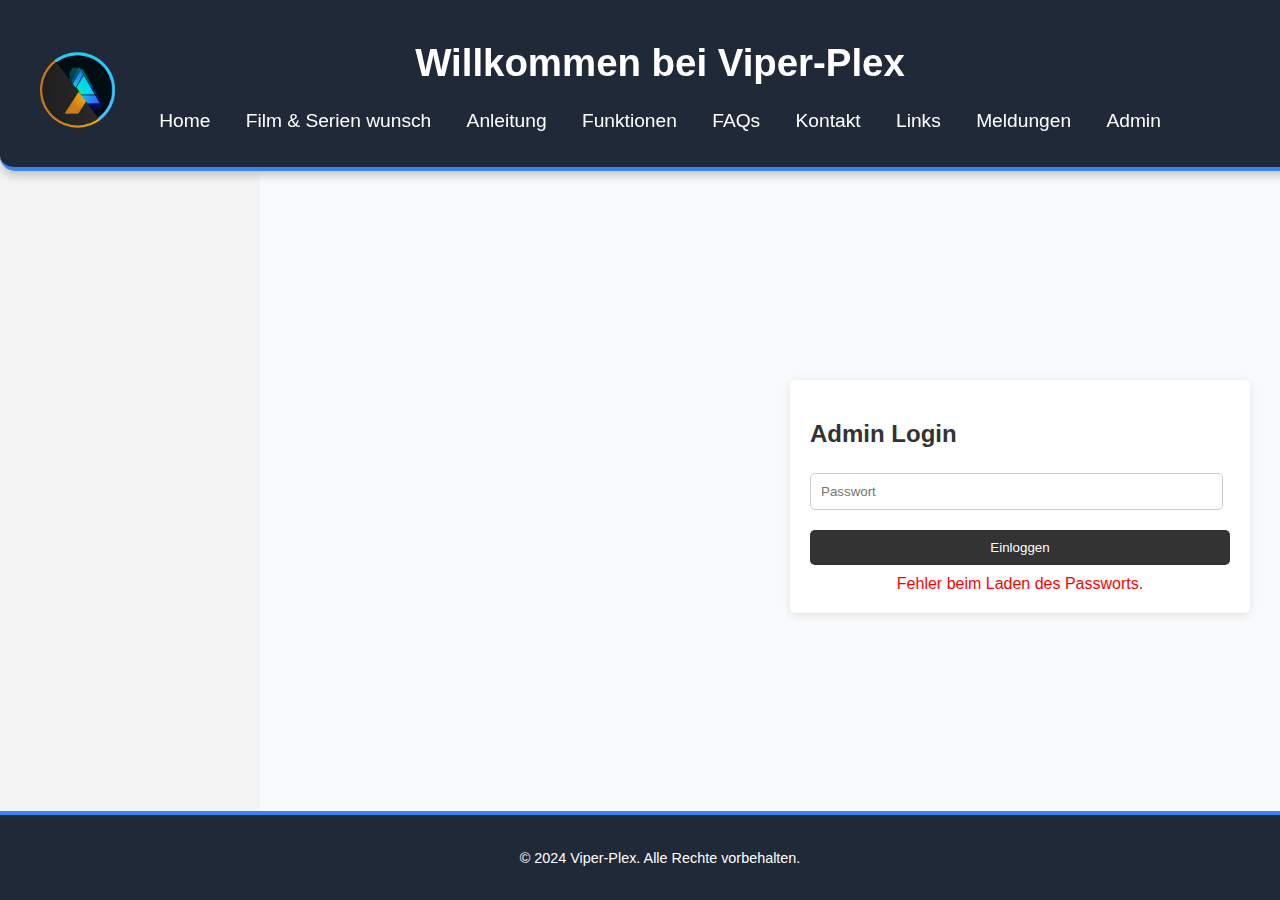
==== public/admin.html @ 118a2157 "Add files via upload" ====
<!DOCTYPE html>
<html lang="de">
<head>
    <meta charset="UTF-8">
    <meta name="viewport" content="width=device-width, initial-scale=1.0">
    <link rel="stylesheet" href="admin.css">
    <link rel="icon" type="image/png" href="img/Viper-plex-logo.png">
    <title>Admin-Bereich</title>
</head>
<body>
     <!-- Logo separat einfügen -->
     <div class="logo-container">
        <a href="index.html">
            <img src="img/Viper-plex-logo.png" alt="Viper-Plex Logo" class="logo">
        </a>
    </div>
    <div class="welcome-box">
        <h1>Willkommen bei Viper-Plex</h1>
        <nav class="navbar">
            <div class="navbar-container">
                <a href="index.html" class="navbar-link">Home</a>
                <a href="wunsch.html" class="navbar-link">Film & Serien wunsch</a>
                <a href="anleitung.html" class="navbar-link">Anleitung</a>
                <a href="funktionen.html" class="navbar-link">Funktionen</a>
                <a href="faq.html" class="navbar-link">FAQs</a>
                <a href="kontakt.html" class="navbar-link">Kontakt</a>
                <a href="link.html" class="navbar-link">Links</a>
                <a href="report.html" class="navbar-link">Meldungen</a>
                <a href="admin.html" class="navbar-link">Admin</a>
            </div>
        </nav>
    </div>
    <div id="sidebar" style="display:none;">
        <h2> </h2>
        <ul>
            <li><a href="#dashboard" id="dashboard-link">Dashboard</a></li>
            <li><a href="#logs" id="logs-link">Logs</a></li>
            <li><a href="#users" id="users-link">Benutzer</a></li>
            <li><a href="#wishes" id="wishes-link">Offene Wünsche</a></li>
            <li><a href="#feedback" id="feedback-link">Feedback</a></li>
            <li><a href="#send-message" id="send-message-link">Nachricht an Benutzer</a></li>
            <li><a href="#backups" id="backups-link">Backups</a></li>
            <li><a href="#dev-report" id="dev-report-link">Dev Report</a></li>
            <li><a href="#faq" id="faq-link">FAQs</a></li> <!-- Füge diesen Link hinzu -->
            <li><a href="#admin-help" id="admin-help-link">Admin Hilfe</a></li>
            <li><a href="#logout" id="logout-button" onclick="logout()">Logout</a></li>
        </ul>
        
    </div>

    <div id="content">
        <div id="login-form">
            <h2>Admin Login</h2>
            <form id="form" action="/admin" method="POST">
                <input type="password" name="password" placeholder="Passwort" required>
                <button type="submit">Einloggen</button>
            </form>
            <div class="error-message" id="error-message" style="display:none;">Ungültiges Passwort!</div>
        </div>

        <div id="admin-area" style="display:none;">
            <h2>Willkommen im Admin-Bereich!</h2>
            <p>Hier kannst du alle administrativen Funktionen nutzen.</p>

            <div id="dashboard">
                <div class="dashboard-container">
                    <div id="bot-uptime" class="dashboard-box">
                        <div class="dashboard-header">
                            <h3>Bot Laufzeit</h3>
                            <button class="resize" onclick="resizeBox(this)">🔍</button>
                        </div>
                        Lade aktuelle Laufzeit des Bots...
                    </div>
                </div>
                <div class="dashboard-container">
                    <div id="bot-restart" class="dashboard-box">
                        <div class="dashboard-header">
                            <h3>Letzter Neustart</h3>
                            <button class="resize" onclick="resizeBox(this)">🔍</button>
                        </div>
                        Lade letzten Neustart des Bots...
                    </div>
                </div>

                <div id="media-count" class="dashboard-box">
                     <div class="dashboard-header">
                            <h3>Medienanzahl</h3>
                            <button class="resize" onclick="resizeBox(this)"></button>
                        </div>
                        <div id="media-count-content">
                        Lade Anzahl der Filme und Serien...
                    </div>
                </div>
                
                <div class="dashboard-container">
                    <div id="server-info" class="dashboard-box">
                        <div class="dashboard-header">
                            <h3>Server Informationen</h3>
                            <button class="resize" onclick="resizeBox(this)">🔍</button>
                        </div>
                        Lade Serverinformationen...
                    </div>
                </div>
                <div class="dashboard-container">
                    <div id="file-check" class="dashboard-box">
                        <div class="dashboard-header">
                            <h3>Dateiüberprüfung</h3>
                            <button class="resize" onclick="resizeBox(this)">🔍</button>
                        </div>
                        Lade Dateiüberprüfung...
                    </div>
                </div>
                     
          
                
            </div>

            <div id="faq-container" style="display: none;">
                <div class="log-header">
                    <h3>Häufig gestellte Fragen (FAQs)</h3>
                    <button class="log-button blue-button" onclick="addFaq()">FAQ hinzufügen</button>
                    <button class="log-button red-button" onclick="deleteFaq()">FAQ löschen</button>
                </div>
                <pre>Lade FAQs...</pre> <!-- Dieser <pre>-Tag wird verwendet, um die FAQs anzuzeigen -->
            </div>
           
            <div id="logs" style="display:none;">
                <h2>Logs</h2>
            
                <!-- Debug-Toggle Button -->
                <div id="debug-toggle">
                    <button id="debug-button" style="background-color: green; color: white;" onclick="toggleDebugMode()">Debug OFF</button>
                </div>
            
                <div class="log-container">
                    <div id="command-history" class="log-box">
                        <div class="log-header">
                            <h3>Command-Historie</h3>
                            <button class="log-button" onclick="downloadCommandHistory()">Download Command Log</button>
                            <button class="log-button red-button" onclick="deleteCommandHistory()">Kommando-Historie löschen</button>
                        </div>
                        <pre>Lade Command-Historie...</pre>
                    </div>
                    
                    <div id="error-log" class="log-box">
                        <div class="log-header">
                            <h3>Fehlerprotokoll</h3>
                            <button class="log-button" onclick="downloadErrorLog()">Download Error Log</button>
                            <button class="log-button red-button" onclick="deleteErrorLog()">Fehlerprotokoll löschen</button>
                        </div>
                        <pre>Lade Fehlerprotokolle...</pre>
                    </div>
                </div>             
            </div>
            

            <!-- Benutzer (User) Bereich -->
            <div id="users" style="display:none;">
                <h2>Benutzerinformationen</h2>
                <div id="users-content" class="users-box">
                    <p>Lade Benutzerinformationen...</p>
                </div>
            </div>

            <div id="send-message" style="display: none;">
                <h2>Nachricht an alle Benutzer senden</h2>
                <textarea id="message-input" rows="4" placeholder="Gib hier deine Nachricht ein..."></textarea>
                <button onclick="sendMessage()">Nachricht senden</button>
                <div id="send-message-status" style="margin-top: 10px;"></div>
            </div>

            <div id="wishes" style="display:none;">
                <h2>Offene Wünsche</h2>
                <div id="wishes-content" class="wishes-box">
                    <p>Lade offene Wünsche...</p>
                </div>
            </div>

            <div id="feedback" style="display:none;">
                <h2>Feedback</h2>
                <div id="feedback-content" class="feedback-box">
                    <p>Lade Feedback...</p>
                </div>
            </div>
            <div id="admin-help" style="display:none;"> <!-- Admin Hilfe Sektion -->
                <h3>👨‍💻 Admin-Befehle</h3>
                <p>Für Administratoren stehen folgende Befehle zur Verfügung:</p>
                <ul>
                    <li><strong>Nachricht senden:</strong> Mit <code>/admin</code> kannst du eine Nachricht an alle Nutzer senden.</li>
                    <li><strong>Offene Wünsche:</strong> Der Befehl <code>/open_wishes</code> zeigt alle offenen Filmwünsche an.</li>
                    <li><strong>Benutzerinformationen:</strong> Mit <code>/user</code> kannst du spezifische Benutzerinformationen abrufen.</li>
                    <li><strong>Newsletter:</strong> Der Befehl <code>/newsletter</code> zeigt die Newsletter-Funktion an.</li>
                    <li><strong>Logs:</strong> Verwende <code>/logs</code>, um die letzten Fehlermeldungen anzuzeigen.</li>
                    <li><strong>Passwort:</strong> Verwende <code>/passwd</code>, um das Passwort vom Frontend anzuzeigen.</li>
                    <li><strong>Support-Ticket:</strong> Verwende <code>/support</code>, um ein Support-Ticket an den Bot-Ersteller zu erstellen.</li>
                </ul>
            </br>
        </br>

                <h3>⚙️ Dev-Befehle</h3>
                <p>Für Entwickler gibt es folgende spezielle Befehle:</p>
                <ul>
                    <li><strong>Aktualisieren:</strong> Mit <code>/update</code> wird die <code>user.yml</code> aktualisiert.</li>
                    <li><strong>Befehlsverlauf:</strong> Der Befehl <code>/command_history</code> zeigt eine Liste der zuletzt verwendeten Befehle an.</li>
                    <li><strong>Backup erstellen:</strong> Verwende <code>/backup</code>, um ein Backup zu erstellen und als ZIP-Datei zu senden.</li>
                    <li><strong>Serverinfo:</strong> Mit <code>/serverinfo</code> erhältst du Informationen über den Server.</li>
                    <li><strong>Health Check:</strong> Der Befehl <code>/healthcheck</code> überprüft den Bot.</li>
                    <li><strong>Debug-Modus:</strong> Mit <code>/setdebug</code> kannst du den Debug-Modus aktivieren oder deaktivieren.</li>
                </ul>
            </div>
            <!-- Backup-Bereich hinzufügen -->
            <div id="backups" style="display:none;">
                <h2>Backups</h2>
                <div class="log-header">
                    <button id="create-backup">Backup erstellen</button>
                    <div id="backup-status"></div>
                </div>
                <h3>Verfügbare Backups:</h3>
                <div id="backups-list"></div>
            </div>
            <div id="dev-report" style="display: none;">
                <h2>Entwicklerberichte</h2>
                <div id="dev-report-content">
                    <!-- Inhalte werden hier geladen -->
                </div>
            </div>
            
        </div>
    </div>
    <footer class="footer">
        <p>&copy; 2024 Viper-Plex. Alle Rechte vorbehalten.</p>
    </footer>

    <script>
        // Dummy-Überprüfung für das Passwort
        document.addEventListener("DOMContentLoaded", function() {
            const savedPassword = localStorage.getItem("adminPassword");
            const passwordInput = document.querySelector("input[name='password']");
            const loginForm = document.getElementById("login-form");
            const adminArea = document.getElementById("admin-area");
            const sidebar = document.getElementById("sidebar");
            const errorMessage = document.getElementById("error-message");

            if (savedPassword) {
                loginForm.style.display = 'none';
                adminArea.style.display = 'block';
                sidebar.style.display = 'block';
                loadDashboard();
            }

            // Holen Sie sich das Passwort von der API
            fetch('/api/admin-password')
                .then(response => response.json())
                .then(data => {
                    const correctPassword = data.password; // Passwort von der API

                    document.getElementById("form").onsubmit = function(event) {
                        event.preventDefault();
                        const password = event.target.password.value;

                        if (password === correctPassword) {
                            localStorage.setItem("adminPassword", password);
                            loginForm.style.display = 'none';
                            adminArea.style.display = 'block';
                            sidebar.style.display = 'block';
                            errorMessage.style.display = 'none';
                            loadDashboard();
                        } else {
                            errorMessage.style.display = 'block';
                        }
                    };
                })
                .catch(error => {
                    console.error('Fehler beim Abrufen des Passworts:', error);
                    errorMessage.textContent = 'Fehler beim Laden des Passworts.';
                    errorMessage.style.display = 'block';
                });

            window.logout = function() {
                localStorage.removeItem("adminPassword");
                adminArea.style.display = 'none';
                loginForm.style.display = 'block';
                sidebar.style.display = 'none';
                
                // Login-Seite neu laden
                location.reload();
            };

            document.getElementById('dashboard-link').onclick = function() {
                document.getElementById('dashboard').style.display = 'block';
                document.getElementById('logs').style.display = 'none';
                document.getElementById('wishes').style.display = 'none'; // Wünsche ausblenden
                document.getElementById('feedback').style.display = 'none'; // Feedback ausblenden
                document.getElementById('users').style.display = 'none';
                document.getElementById('admin-help').style.display = 'none';
                document.getElementById('faq-container').style.display = 'none'; // FAQ-Bereich ausblenden
                document.getElementById('send-message').style.display = 'none'; // Send Message ausblenden
                document.getElementById('backups').style.display = 'none';
                document.getElementById('dev-report').style.display = 'none';
            };

            document.getElementById('logs-link').onclick = function() {
                document.getElementById('dashboard').style.display = 'none';
                document.getElementById('logs').style.display = 'block';
                document.getElementById('wishes').style.display = 'none'; // Wünsche ausblenden
                document.getElementById('feedback').style.display = 'none'; // Feedback ausblenden
                loadLogs(); // Logs laden, wenn der Bereich angezeigt wird
                document.getElementById('users').style.display = 'none';
                document.getElementById('admin-help').style.display = 'none';
                document.getElementById('faq-container').style.display = 'none'; // FAQ-Bereich ausblenden
                document.getElementById('send-message').style.display = 'none'; // Send Message ausblenden
                document.getElementById('backups').style.display = 'none';
                document.getElementById('dev-report').style.display = 'none';
            };

            document.getElementById('wishes-link').onclick = function() {
                document.getElementById('dashboard').style.display = 'none';
                document.getElementById('logs').style.display = 'none';
                document.getElementById('wishes').style.display = 'block'; // Wünsche anzeigen
                loadWishes(); // Offene Wünsche laden, wenn der Bereich angezeigt wird
                document.getElementById('users').style.display = 'none';
                document.getElementById('feedback').style.display = 'none';
                document.getElementById('faq-container').style.display = 'none'; // FAQ-Bereich ausblenden
                document.getElementById('admin-help').style.display = 'none';
                document.getElementById('send-message').style.display = 'none'; // Send Message ausblenden
                document.getElementById('backups').style.display = 'none';
                document.getElementById('dev-report').style.display = 'none';
            };

            document.getElementById('feedback-link').onclick = function() {
                document.getElementById('dashboard').style.display = 'none';
                document.getElementById('faq-container').style.display = 'none'; // FAQ-Bereich ausblenden
                document.getElementById('logs').style.display = 'none';
                document.getElementById('wishes').style.display = 'none'; // Wünsche ausblenden
                document.getElementById('feedback').style.display = 'block'; // Feedback anzeigen
                loadFeedback(); // Feedback laden, wenn der Bereich angezeigt wird
                document.getElementById('users').style.display = 'none';
                document.getElementById('admin-help').style.display = 'none';
                document.getElementById('send-message').style.display = 'none'; // Send Message ausblenden
                document.getElementById('backups').style.display = 'none';
                document.getElementById('dev-report').style.display = 'none';
            };

            document.getElementById('admin-help-link').onclick = function() {
                document.getElementById('dashboard').style.display = 'none';
                document.getElementById('logs').style.display = 'none';
                document.getElementById('faq-container').style.display = 'none'; // FAQ-Bereich ausblenden
                document.getElementById('wishes').style.display = 'none'; // Wünsche ausblenden
                document.getElementById('feedback').style.display = 'none'; // Feedback ausblenden
                document.getElementById('admin-help').style.display = 'block'; // Admin Hilfe anzeigen
                document.getElementById('users').style.display = 'none';
                document.getElementById('send-message').style.display = 'none'; // Send Message ausblenden
                document.getElementById('backups').style.display = 'none';
                document.getElementById('dev-report').style.display = 'none';
            };

            document.getElementById('users-link').onclick = function() {
                document.getElementById('dashboard').style.display = 'none';
                document.getElementById('logs').style.display = 'none';
                document.getElementById('wishes').style.display = 'none';
                document.getElementById('feedback').style.display = 'none';
                document.getElementById('faq-container').style.display = 'none'; // FAQ-Bereich ausblenden
                document.getElementById('users').style.display = 'block';
                loadUsers(); // Benutzer laden, wenn der Bereich angezeigt wird
                document.getElementById('admin-help').style.display = 'none';
                document.getElementById('send-message').style.display = 'none'; 
                document.getElementById('dev-report').style.display = 'none';
                document.getElementById('backups').style.display = 'none';
            };

            // Send Message Link
            document.getElementById('send-message-link').onclick = function() {
                document.getElementById('dashboard').style.display = 'none';
                document.getElementById('logs').style.display = 'none';
                document.getElementById('wishes').style.display = 'none';
                document.getElementById('feedback').style.display = 'none';
                document.getElementById('users').style.display = 'none';
                document.getElementById('faq-container').style.display = 'none'; // FAQ-Bereich ausblenden
                document.getElementById('admin-help').style.display = 'none';
                document.getElementById('send-message').style.display = 'block'; // Send Message anzeigen
                document.getElementById('dev-report').style.display = 'none';
                document.getElementById('backups').style.display = 'none';
            };

            document.getElementById('backups-link').onclick = function() {
                document.getElementById('dashboard').style.display = 'none';
                document.getElementById('logs').style.display = 'none';
                document.getElementById('wishes').style.display = 'none';
                document.getElementById('feedback').style.display = 'none';
                document.getElementById('users').style.display = 'none';
                document.getElementById('admin-help').style.display = 'none';
                document.getElementById('send-message').style.display = 'none';
                document.getElementById('faq-container').style.display = 'none'; // FAQ-Bereich ausblenden
                document.getElementById('dev-report').style.display = 'none';
                document.getElementById('backups').style.display = 'block'; // Backups anzeigen
                loadBackups(); // Backups laden, wenn der Bereich angezeigt wird
            };

            document.getElementById('dev-report-link').onclick = function() {
                document.getElementById('dashboard').style.display = 'none';
                document.getElementById('logs').style.display = 'none';
                document.getElementById('wishes').style.display = 'none';
                document.getElementById('faq-container').style.display = 'none'; // FAQ-Bereich ausblenden
                document.getElementById('users').style.display = 'none';
                document.getElementById('feedback').style.display = 'none';
                document.getElementById('admin-help').style.display = 'none';
                document.getElementById('send-message').style.display = 'none'; // Send Message ausblenden
                document.getElementById('backups').style.display = 'none';
                document.getElementById('dev-report').style.display = 'block'; // Dev Report anzeigen
                loadDevReports(); // Dev Reports laden, wenn der Bereich angezeigt wird
            };

            document.getElementById('faq-link').onclick = function() {
                document.getElementById('dashboard').style.display = 'none';
                document.getElementById('logs').style.display = 'none';
                document.getElementById('wishes').style.display = 'none';
                document.getElementById('feedback').style.display = 'none';
                document.getElementById('faq-container').style.display = 'block'; // FAQ-Bereich anzeigen
                document.getElementById('users').style.display = 'none';
                document.getElementById('admin-help').style.display = 'none';
                document.getElementById('send-message').style.display = 'none';
                document.getElementById('backups').style.display = 'none';
                document.getElementById('dev-report').style.display = 'none';
                fetchFaqs(); // FAQs laden, wenn der Bereich angezeigt wird
            };

        });

        function loadDashboard() {
            fetchBotUptime();
            fetchFileCheck();
            fetchServerInfo();
            document.getElementById('dashboard').style.display = 'block';
        }
    
        function loadLogs() {
            fetchCommandHistory();
            fetchErrorLog();
        }
    
        function loadWishes() {
            fetch('/api/wishes') // Endpoint für offene Wünsche
                .then(response => response.json())
                .then(data => {
                    const wishesDiv = document.getElementById('wishes-content');
                    wishesDiv.innerHTML = ''; // Leeren vorherige Inhalte
                    if (data.length === 0) {
                        wishesDiv.innerHTML = '<p>Keine offenen Wünsche vorhanden.</p>';
                    } else {
                        data.forEach((wish) => {
                            wishesDiv.innerHTML += `
                                <div class="wish-item">
                                    <div class="wish-message">${wish.message}</div>
                                </div>
                            `;
                        });
                    }
                })
                .catch(error => {
                    console.error('Fehler beim Laden der Wünsche:', error);
                    document.getElementById('wishes-content').innerHTML = '<p>Fehler beim Laden der Wünsche.</p>';
                });
        }
    
        // Funktion zum Laden des Feedbacks
            function loadFeedback() {
                fetch('/api/feedback')
                    .then(response => response.text())
                    .then(data => {
                        const feedbackDiv = document.getElementById('feedback-content');
                        feedbackDiv.innerHTML = ''; // Vorherige Inhalte leeren

                        const feedbackLines = data.split('\n');
                        feedbackLines.slice(1).forEach((line) => { // Ignoriere die erste Zeile
                            if (line.trim()) {
                                const feedbackMessage = line.split(' - ')[1]; // Nur den Feedback-Teil extrahieren
                                feedbackDiv.innerHTML += `
                                    <div class="feedback-item">
                                        <div class="feedback-message">${feedbackMessage}</div>
                                    </div>
                                `;
                            }
                        });

                        if (feedbackLines.length <= 1) { // Überprüfen, ob nur die erste Zeile vorhanden ist
                            feedbackDiv.innerHTML = '<p>Kein Feedback vorhanden.</p>';
                        }
                    })
                    .catch(error => {
                        console.error('Fehler beim Laden des Feedbacks:', error);
                        document.getElementById('feedback-content').innerHTML = '<p>Fehler beim Laden des Feedbacks.</p>';
                    });
            }

            // Automatisches Aktualisieren des Feedbacks alle 10 Sekunden
            setInterval(() => {
                loadFeedback();
            }, 10000); // 10 Sekunden (10000 Millisekunden)

    
        function fetchBotUptime() {
            fetch('/api/bot-uptime')
                .then(response => response.json())
                .then(data => {
                    document.getElementById('bot-uptime').innerText = `Aktuelle Laufzeit des Bots: ${data.runtime}`;
                })
                .catch(error => console.error('Fehler beim Abrufen der Bot-Laufzeit:', error));
        }

        // Funktion, um die Bot-Laufzeit regelmäßig zu aktualisieren
        function startUptimeUpdate() {
            fetchBotUptime(); // Initialen Aufruf
            setInterval(fetchBotUptime, 1000); // Alle 5 Sekunden aktualisieren
        }

        // Aufruf der Startfunktion, wenn das Admin-Dashboard geladen wird
        document.addEventListener("DOMContentLoaded", function() {
            startUptimeUpdate();
        });
    
        function fetchFileCheck() {
            fetch('/api/file-check')
                .then(response => response.json())
                .then(data => {
                    const fileCheckDiv = document.getElementById('file-check');
                    fileCheckDiv.innerHTML = '<h2>Dateiüberprüfung:</h2>';
                    data.forEach(file => {
                        fileCheckDiv.innerHTML += `<p>${file.exists ? '✅' : '❌'} Datei ${file.file} ${file.exists ? 'ist vorhanden.' : 'fehlt.'}</p>`;
                    });
                })
                .catch(error => console.error('Fehler beim Abrufen der Dateiüberprüfung:', error));
        }

        // Automatisches Abrufen der Dateiüberprüfung alle 10 Sekunden
            setInterval(fetchFileCheck, 10000);

            // Optional: Einmaliges Abrufen, wenn die Seite geladen wird
            window.onload = fetchFileCheck;
    
        function fetchServerInfo() {
            fetch('/api/server-info')
                .then(response => response.json())
                .then(data => {
                    document.getElementById('server-info').innerHTML = `
                        <h2>Server-Informationen:</h2>
                        <p>Plattform: ${data.platform}</p>
                        <p>Architektur: ${data.architecture}</p>
                        <p>Gesamter Speicher: ${data.totalMemory} GB</p>
                        <p>Freier Speicher: ${data.freeMemory} GB</p>
                    `;
                })
                .catch(error => console.error('Fehler beim Abrufen der Serverinformationen:', error));
        }
    
       // Funktion zum Abrufen des Fehlerprotokolls
function fetchErrorLog() {
    fetch('/api/error-log')
        .then(response => response.text())
        .then(data => {
            document.getElementById('error-log').querySelector('pre').innerText = data;
        })
        .catch(error => console.error('Fehler beim Abrufen des Fehlerprotokolls:', error));
}

let errorNotified = false; // Variable, um den Status der Benachrichtigung zu verfolgen

// Funktion zum Überprüfen des error.log
function checkErrorLog() {
    fetch('/api/error-log')
        .then(response => response.text())
        .then(data => {
            const welcomeBox = document.querySelector('.welcome-box');

            // Überprüfe, ob Fehler im Log vorhanden sind
            if (data && data.trim().length > 0) {
                if (!errorNotified) { // Nur Benachrichtigung anzeigen, wenn sie noch nicht angezeigt wird
                    welcomeBox.innerHTML += `
                        <div id="error-notification" class="error-notification">
                            <strong>Fehler erkannt!</strong> Bitte überprüfen Sie das Fehlerprotokoll.
                        </div>
                    `;
                    errorNotified = true; // Status aktualisieren
                }
            } else {
                // Fehler-Meldung entfernen, wenn kein Fehler mehr vorhanden ist
                const errorNotification = document.getElementById('error-notification');
                if (errorNotification) {
                    errorNotification.remove();
                    errorNotified = false; // Status zurücksetzen
                }
            }
        })
        .catch(error => {
            console.error('Fehler beim Abrufen des Fehlerprotokolls:', error);
        });
}

// Regelmäßige Überprüfung alle 10 Sekunden
setInterval(checkErrorLog, 10000); // Alle 10 Sekunden

// Funktion zum Abrufen der Kommando-Historie
function fetchCommandHistory() {
    fetch('/api/command-history')
        .then(response => response.text())
        .then(data => {
            document.getElementById('command-history').querySelector('pre').innerText = data;
        })
        .catch(error => console.error('Fehler beim Abrufen der Kommando-Historie:', error));
}

// Funktion zum Herunterladen des Error Logs
function downloadErrorLog() {
    fetch('/api/error-log')
        .then(response => response.text())
        .then(data => {
            const blob = new Blob([data], { type: 'text/plain' });
            const url = window.URL.createObjectURL(blob);
            const a = document.createElement('a');
            a.href = url;
            a.download = 'error_log.txt'; // Dateiname
            a.click();
            window.URL.revokeObjectURL(url);
        })
        .catch(error => console.error('Fehler beim Herunterladen des Fehlerprotokolls:', error));
}

// Funktion zum Herunterladen der Kommando-Historie
function downloadCommandHistory() {
    fetch('/api/command-history')
        .then(response => response.text())
        .then(data => {
            const blob = new Blob([data], { type: 'text/plain' });
            const url = window.URL.createObjectURL(blob);
            const a = document.createElement('a');
            a.href = url;
            a.download = 'command_history.txt'; // Dateiname
            a.click();
            window.URL.revokeObjectURL(url);
        })
        .catch(error => console.error('Fehler beim Herunterladen der Kommando-Historie:', error));
}

// Funktion zum Löschen des Fehlerprotokolls
function deleteErrorLog() {
    if (confirm('Möchten Sie das komplette Fehlerprotokoll wirklich löschen?')) {
        fetch('/api/clear-error-log', {
            method: 'POST',  // Ändere DELETE zu POST
        })
        .then(response => response.json())
        .then(data => {
            if (data.success) {
                alert('Fehlerprotokoll erfolgreich gelöscht.');
                fetchErrorLog(); // Log-Datei neu laden
            } else {
                alert('Fehler beim Löschen des Fehlerprotokolls.');
            }
        })
        .catch(error => console.error('Fehler beim Löschen des Fehlerprotokolls:', error));
    }
}

// Funktion zum Löschen der Kommando-Historie
function deleteCommandHistory() {
    if (confirm('Möchten Sie die gesamte Kommando-Historie wirklich löschen?')) {
        fetch('/api/clear-command-history', {
            method: 'POST',  // Ändere DELETE zu POST
        })
        .then(response => response.json())
        .then(data => {
            if (data.success) {
                alert('Kommando-Historie erfolgreich gelöscht.');
                fetchCommandHistory(); // Command-Historie neu laden
            } else {
                alert('Fehler beim Löschen der Kommando-Historie.');
            }
        })
        .catch(error => console.error('Fehler beim Löschen der Kommando-Historie:', error));
    }
}


// Automatisches Aktualisieren alle 10 Sekunden
setInterval(() => {
    fetchErrorLog();
    fetchCommandHistory();
}, 10000); // 10 Sekunden (10000 Millisekunden)



                    // Funktion zum Abfragen des Debug-Status
            function checkDebugStatus() {
                fetch('/api/debug-status')
                .then(response => response.json())
                .then(data => {
                    if (data.debugMode) {
                        showDebugMessage(); // Zeige die Debug-Meldung, wenn Debug aktiviert ist
                        updateDebugButton(true); // Aktualisiere den Button
                    } else {
                        hideDebugMessage(); // Verstecke die Debug-Meldung, wenn Debug deaktiviert ist
                        updateDebugButton(false); // Aktualisiere den Button
                    }
                })
                .catch(error => {
                    console.error('Fehler beim Abfragen des Debug-Status:', error);
                });
            }

            // Funktion zur Aktualisierung des Debug-Toggle-Buttons
            function updateDebugButton(isDebugActive) {
                const debugButton = document.getElementById('debug-button');
                
                if (isDebugActive) {
                    debugButton.textContent = 'Debug ON';
                    debugButton.style.backgroundColor = 'red'; // Rot für aktiviert
                } else {
                    debugButton.textContent = 'Debug OFF';
                    debugButton.style.backgroundColor = 'green'; // Grün für deaktiviert
                }
            }

            // Setze ein Intervall, um den Debug-Status alle 5 Sekunden zu überprüfen
            setInterval(checkDebugStatus, 5000);

            // Debug-Meldung anzeigen
            function showDebugMessage() {
                let debugBox = document.getElementById('debug-message-box');
                
                if (!debugBox) {
                    debugBox = document.createElement('div');
                    debugBox.id = 'debug-message-box';
                    debugBox.textContent = 'Debug-Modus aktiviert';
                    debugBox.style.position = 'fixed';
                    debugBox.style.top = '20px';
                    debugBox.style.right = '20px';
                    debugBox.style.backgroundColor = 'orange';
                    debugBox.style.color = 'white';
                    debugBox.style.padding = '10px 20px';
                    debugBox.style.borderRadius = '5px';
                    debugBox.style.zIndex = '1000';
                    document.body.appendChild(debugBox);
                }
            }

            // Debug-Meldung verstecken
            function hideDebugMessage() {
                const debugBox = document.getElementById('debug-message-box');
                if (debugBox) {
                    debugBox.remove();
                }
            }

            // Seite initial mit dem aktuellen Debug-Status laden
            checkDebugStatus();

            // Funktion zum Umschalten des Debug-Modus
            function toggleDebugMode() {
                const debugButton = document.getElementById('debug-button');
                const isDebugActive = debugButton.textContent === 'Debug ON';
                
                fetch('/api/toggle-debug', {
                    method: 'POST',
                    headers: {
                        'Content-Type': 'application/json'
                    },
                    body: JSON.stringify({ debugMode: !isDebugActive })
                })
                .then(response => response.json())
                .then(data => {
                    updateDebugButton(data.debugMode); // Aktualisiere den Button nach der Rückmeldung des Servers
                })
                .catch(error => {
                    console.error('Fehler beim Umschalten des Debug-Modus:', error);
                });
            }

        
        // Funktion zum Laden der Benutzerinformationen
        function loadUsers() {
            fetch('/api/users') // API-Endpunkt für Benutzerinformationen
                .then(response => response.json())
                .then(data => {
                    const usersDiv = document.getElementById('users-content');
                    usersDiv.innerHTML = ''; // Vorherige Inhalte leeren

                    if (data.length === 0) {
                        usersDiv.innerHTML = '<p>Keine Benutzer vorhanden.</p>';
                    } else {
                        data.forEach((user, index) => {
                            // Bestimme die Klasse basierend auf der Index-Position
                            const className = index % 2 === 0 ? 'even' : 'odd'; // Klassen für gerade und ungerade Indizes

                            usersDiv.innerHTML += `
                                <div class="user-item ${className}">
                                    <p><strong>Benutzername:</strong> ${user.username}</p>
                                    <p><strong>Benachrichtigungen:</strong> ${user.notifications ? 'Aktiviert' : 'Deaktiviert'}</p>
                                    <p><strong>Erstnutzung:</strong> ${user.firstUsed}</p>
                                    <p><strong>Lieblingsgenre:</strong> ${user.favoriteGenre || 'Nicht festgelegt'}</p>
                                    <p><strong>Befehlsanzahl:</strong> ${user.commandCount}</p>
                                    <p><strong>Benutzerlevel:</strong> ${user.userLevel}</p>
                                    <button class="delete-user" data-user-id="${user.userId}">Löschen</button>
                                </div>
                                <hr>
                            `;
                        });

                        // Event Listener für die Lösch-Buttons
                        document.querySelectorAll('.delete-user').forEach(button => {
                            button.onclick = function() {
                                const userId = this.getAttribute('data-user-id');
                                deleteUser(userId);
                            };
                        });
                    }
                })
                .catch(error => {
                    console.error('Fehler beim Laden der Benutzer:', error);
                    document.getElementById('users-content').innerHTML = '<p>Fehler beim Laden der Benutzerinformationen.</p>';
                });
        }

        // Funktion zum Löschen eines Benutzers
        function deleteUser(userId) {
            if (confirm('Möchtest du diesen Benutzer wirklich löschen?')) {
                fetch(`/api/users/${userId}`, {
                    method: 'DELETE',
                })
                .then(response => response.json())
                .then(data => {
                    alert(data.message);
                    loadUsers(); // Nach dem Löschen die Benutzerliste neu laden
                })
                .catch(error => {
                    console.error('Fehler beim Löschen des Benutzers:', error);
                    alert('Fehler beim Löschen des Benutzers.');
                });
            }
        }

        // Funktion zum Starten der automatischen Aktualisierung
        function startAutoRefresh() {
            loadUsers(); // Einmaliges Laden der Benutzer beim Start
            setInterval(loadUsers, 10000); // Alle 10 Sekunden aktualisieren
        }

        // Stelle sicher, dass die Funktion beim Laden der Seite aufgerufen wird
        window.onload = startAutoRefresh;


            
                function fetchLastRestart() {
    fetch('/api/last-restart')
        .then(response => response.json())
        .then(data => {
            document.getElementById('bot-restart').innerText = `Letzter Neustart: ${data.lastRestart}`;
        })
        .catch(error => console.error('Fehler beim Abrufen des letzten Neustarts:', error));
}

// Stelle sicher, dass die Funktion beim Laden des Dashboards aufgerufen wird
function loadDashboard() {
    fetchBotUptime();
    fetchLastRestart(); // Hinzufügen dieser Zeile
    fetchFileCheck();
    fetchServerInfo();
    document.getElementById('dashboard').style.display = 'block';
}


        function sendMessage() {
            const message = document.getElementById('message-input').value;
            const statusDiv = document.getElementById('send-message-status');

            if (!message) {
                statusDiv.innerHTML = '<span style="color: red;">Bitte gib eine Nachricht ein.</span>';
                return;
            }

            fetch('/api/send-message', {
                method: 'POST',
                headers: {
                    'Content-Type': 'application/json',
                },
                body: JSON.stringify({ message }),
            })
            .then(response => response.json())
            .then(data => {
                if (data.success) {
                    statusDiv.innerHTML = '<span style="color: green;">Nachricht erfolgreich gesendet!</span>';
                } else {
                    statusDiv.innerHTML = `<span style="color: red;">Fehler: ${data.error}</span>`;
                }
            })
            .catch(error => {
                console.error('Fehler beim Senden der Nachricht:', error);
                statusDiv.innerHTML = '<span style="color: red;">Ein Fehler ist aufgetreten.</span>';
            });
        }

        // Hier kann eine Funktion hinzugefügt werden, um den Abschnitt anzuzeigen
        document.getElementById('send-message-link').addEventListener('click', function() {
            document.getElementById('send-message').style.display = 'block';
        });

        async function loadMediaCount() {
            try {
                const response = await fetch('/api/media-count');
                if (!response.ok) {
                    throw new Error('Netzwerkantwort war nicht ok');
                }
                const data = await response.json();
                console.log('Medienanzahl-Daten:', data); // Debugging-Ausgabe

                const mediaCountContent = document.getElementById('media-count-content');
                mediaCountContent.innerHTML = `
                    📽️ Filme: ${data.movieCount}<br>
                    📺 Serien: ${data.showCount}
                `;
            } catch (error) {
                console.error('Fehler beim Laden der Medienanzahl:', error);
                document.getElementById('media-count-content').innerHTML = 'Fehler beim Laden der Medienanzahl.';
            }
        }

        document.addEventListener('DOMContentLoaded', function() {
            loadMediaCount(); // Medienanzahl laden, wenn das Dashboard geladen wird
        });


        document.getElementById('create-backup').onclick = function() {
                const statusDiv = document.getElementById('backup-status');

                fetch('/api/create-backup', {
                    method: 'POST',
                })
                .then(response => response.json())
                .then(data => {
                    if (data.success) {
                        statusDiv.innerHTML = `<span style="color: green;">Backup erfolgreich erstellt: ${data.fileName}</span>`;
                        loadBackups(); // Lade die Backups nach dem Erstellen
                        
                        // Blende die Meldung nach 10 Sekunden aus
                        setTimeout(() => {
                            statusDiv.innerHTML = '';
                        }, 10000); // 10 Sekunden in Millisekunden
                    } else {
                        statusDiv.innerHTML = `<span style="color: red;">Fehler: ${data.error}</span>`;
                    }
                })
                .catch(error => {
                    console.error('Fehler beim Erstellen des Backups:', error);
                    statusDiv.innerHTML = '<span style="color: red;">Ein Fehler ist aufgetreten.</span>';
                });
            };



        // Funktion zum Laden der Backups
        function loadBackups() {
            fetch('/api/backups')
                .then(response => response.json())
                .then(data => {
                    const backupsDiv = document.getElementById('backups-list');
                    backupsDiv.innerHTML = ''; // Leeren vorherige Inhalte

                    if (data.success && data.backups.length > 0) {
                        data.backups.forEach(backup => {
                            backupsDiv.innerHTML += `
                                <div class="backup-item">
                                    <span>${backup.name} - ${new Date(backup.date).toLocaleString()}</span>
                                    <a href="/backups/${backup.name}" download class="backup-button">Herunterladen</a>
                                    <button class="backup-button delete-backup" data-filename="${backup.name}">Löschen</button>
                                </div>
                            `;
                        });
                        
                        // Event Listener für die Löschen-Buttons
                        document.querySelectorAll('.delete-backup').forEach(button => {
                            button.onclick = function() {
                                const backupName = this.getAttribute('data-filename');
                                deleteBackup(backupName);
                            };
                        });
                    } else {
                        backupsDiv.innerHTML = '<p>Keine Backups vorhanden.</p>';
                    }
                })
                .catch(error => {
                    console.error('Fehler beim Laden der Backups:', error);
                    document.getElementById('backups-list').innerHTML = '<p>Fehler beim Laden der Backups.</p>';
                });
        }

        // Funktion zum Löschen eines Backups
function deleteBackup(backupName) {
    fetch('/api/delete-backup', {
        method: 'POST',
        headers: {
            'Content-Type': 'application/json'
        },
        body: JSON.stringify({ backupName })
    })
    .then(response => response.json())
    .then(data => {
        if (data.success) {
            // Nach dem Löschen die Backups erneut laden
            loadBackups();
        } else {
            console.error('Fehler beim Löschen des Backups:', data.error);
        }
    })
    .catch(error => {
        console.error('Fehler beim Löschen des Backups:', error);
    });
}

        // Automatisches Laden der Berichte alle 5 Sekunden (5000 Millisekunden)
    setInterval(loadDevReports, 5000);


function loadDevReports() {
    fetch('/api/dev-reports') // Ersetze den URL mit deinem tatsächlichen Endpunkt
        .then(response => response.json())
        .then(data => {
            const devReportDiv = document.getElementById('dev-report-content');
            devReportDiv.innerHTML = ''; // Vorherige Inhalte leeren

            if (data.length === 0) {
                devReportDiv.innerHTML = '<p>Keine Entwicklerberichte vorhanden.</p>';
            } else {
                data.forEach(report => {
                    const reportClass = report.type === "Bug" ? "bug" : "feature-request"; // Klasse basierend auf dem Typ auswählen
                    const userName = report.user.name; // Den Namen des Benutzers aus dem Bericht holen
                    const message = report.message; // Den Text der Nachricht holen

                    devReportDiv.innerHTML += `
                        <div class="dev-report-item ${reportClass}">
                            <div class="dev-report-type"><strong>${report.type}</strong></div>
                            <div class="dev-report-user">@${userName}</div>
                            <div class="dev-report-message">"${message}"</div>
                            <button onclick="deleteDevReport(${report.id})">Löschen</button>
                        </div>
                    `;
                });
            }
        })
        .catch(error => {
            console.error('Fehler beim Laden der Entwicklerberichte:', error);
            document.getElementById('dev-report-content').innerHTML = '<p>Fehler beim Laden der Entwicklerberichte.</p>';
        });
}

function deleteDevReport(reportId) {
    fetch(`/api/dev-reports?id=${reportId}`, { method: 'DELETE' }) // Verwende hier die korrekte URL mit Query-Parameter
        .then(response => {
            if (response.ok) {
                loadDevReports(); // Berichte nach dem Löschen neu laden
            } else {
                console.error('Fehler beim Löschen des Berichts:', response.statusText);
            }
        })
        .catch(error => console.error('Fehler beim Löschen des Berichts:', error));
}

// Funktion zum Abrufen der FAQs
function fetchFaqs() {
    fetch('/api/faqs')
        .then(response => response.json())
        .then(data => {
            const faqSection = document.getElementById('faq-container'); // ID anpassen
            let faqText = '';

            if (data.length === 0) {
                faqText = 'Es gibt derzeit keine FAQs.';
            } else {
                data.forEach((faq, index) => {
                    faqText += `${index + 1}. *${faq.question}*\n${faq.answer}\n\n`;
                });
            }
            faqSection.querySelector('pre').innerText = faqText; // Text im <pre>-Tag setzen
        })
        .catch(error => console.error('Fehler beim Abrufen der FAQs:', error));
}

// Funktion zum Hinzufügen einer neuen FAQ
function addFaq() {
    const question = prompt('Bitte geben Sie die FAQ-Frage ein:');
    if (question) {
        const answer = prompt('Bitte geben Sie die Antwort ein:');
        if (answer) {
            fetch('/api/add-faq', {
                method: 'POST',
                headers: { 'Content-Type': 'application/json' },
                body: JSON.stringify({ question, answer }),
            })
            .then(response => response.json())
            .then(data => {
                const alertBox = document.createElement('div');
                alertBox.className = 'alert'; // Grundlegende Alert-Klasse

                if (data.success) {
                    alertBox.classList.add('success'); // Erfolgsklasse hinzufügen
                    alertBox.innerText = '✅ FAQ erfolgreich hinzugefügt.';
                } else {
                    alertBox.classList.add('error'); // Fehlerklasse hinzufügen
                    alertBox.innerText = '❌ Fehler beim Hinzufügen der FAQ.';
                }

                // Füge die Alert-Meldung zum FAQ-Bereich hinzu
                document.getElementById('faq-container').appendChild(alertBox);
                alertBox.style.display = 'block'; // Zeige die Meldung an

                // Nach einer kurzen Zeit die Meldung ausblenden
                setTimeout(() => {
                    alertBox.style.display = 'none';
                }, 5000); // 5 Sekunden warten, dann ausblenden

                fetchFaqs(); // FAQs neu laden
            })
            .catch(error => {
                const alertBox = document.createElement('div');
                alertBox.className = 'alert error'; // Fehlerklasse hinzufügen
                alertBox.innerText = '❌ Fehler beim Hinzufügen der FAQ.';
                document.getElementById('faq-container').appendChild(alertBox);
                alertBox.style.display = 'block'; // Zeige die Fehlermeldung an

                // Nach einer kurzen Zeit die Meldung ausblenden
                setTimeout(() => {
                    alertBox.style.display = 'none';
                }, 5000); // 5 Sekunden warten, dann ausblenden

                console.error('Fehler beim Hinzufügen der FAQ:', error);
            });
        }
    }
}



// Funktion zum Löschen einer FAQ
function deleteFaq() {
    fetch('/api/faqs')
        .then(response => response.json())
        .then(data => {
            if (data.length === 0) {
                alert('Es gibt derzeit keine FAQs zum Löschen.');
                return;
            }

            let faqText = 'Welche FAQ möchten Sie löschen?\n\n';
            data.forEach((faq, index) => {
                faqText += `${index + 1}. *${faq.question}*\n`;
            });

            const faqIndex = prompt(faqText);
            const index = parseInt(faqIndex, 10) - 1;

            if (index >= 0 && index < data.length) {
                fetch('/api/delete-faq', {
                    method: 'DELETE',
                    headers: { 'Content-Type': 'application/json' },
                    body: JSON.stringify({ index }),
                })
                .then(response => response.json())
                .then(data => {
                    if (data.success) {
                        alert('✅ FAQ erfolgreich gelöscht.');
                        fetchFaqs(); // FAQs neu laden
                    } else {
                        alert('❌ Fehler beim Löschen der FAQ.');
                    }
                })
                .catch(error => console.error('Fehler beim Löschen der FAQ:', error));
            } else {
                alert('❌ Ungültige Auswahl.');
            }
        })
        .catch(error => console.error('Fehler beim Abrufen der FAQs:', error));
}


    </script>
</body>
</html>
---- public/admin.css ----
#content {
    margin-left: 220px; /* Platz für die Sidebar */
    padding: 20px;
    
}

#login-form {
    max-width: 500px;
    margin: 350px 0 0 500px; /* Erhöhte obere Margin */
    padding: 20px;
    background-color: #fff;
    border-radius: 5px;
    box-shadow: 0 2px 10px rgba(0, 0, 0, 0.1);
}

#login-form input {
    width: 93%;
    padding: 10px;
    margin: 10px 0;
    border: 1px solid #ccc;
    border-radius: 5px;
}

#login-form button {
    width: 100%;
    padding: 10px;
    background-color: #333;
    color: white;
    border: none;
    border-radius: 5px;
    cursor: pointer;
}

#login-form button:hover {
    background-color: #575757;
}

.error-message {
    color: red;
    text-align: center;
    margin-top: 10px;
}

#admin-area {
    display: flex;
    flex-direction: column;
}

.dashboard-container {
    flex: 1 1 30%; /* Flex-Basis für die Boxen */
    margin: 10px;
    min-width: 250px; /* Minimalgröße für die Boxen */
}

.dashboard-box {
    background-color: #fff;
    border-radius: 5px;
    padding: 15px;
    box-shadow: 0 2px 10px rgba(0, 0, 0, 0.1);
    position: relative; /* Für die Resize-Buttons */
}

.dashboard-header {
    display: flex;
    justify-content: space-between;
    align-items: center;
}

.dashboard-header h3 {
    margin: 0;
}

.resize {
    background: none;
    border: none;
    cursor: pointer;
    font-size: 16px;
}

.large {
    transform: scale(1.05); /* Vergrößert die Box */
    transition: transform 0.3s;
}

#bot-uptime {
    background-color: #e8f0fe; /* Heller Hintergrund für die Bot-Laufzeit-Box */
    border: 1px solid #b0d4ff; /* Rand in einem hellen Blau */
    border-radius: 15px; /* Abgerundete Ecken */
    padding: 10px; /* Kleineren Innenabstand */
    width: 400px; /* Feste Breite für die Box */
    box-shadow: 0 2px 5px rgba(0, 0, 0, 0.1); /* Schatten für die Box */
    transition: transform 0.2s; /* Weicher Übergang für Hover-Effekte */
    margin: 0 auto; /* Zentriert die Box horizontal */
}

#dashboard {
    display: flex; /* Flexbox aktivieren */
    flex-wrap: wrap; /* Boxen umbrechen, um in der nächsten Zeile anzuzeigen */
    gap: 20px; /* Abstand zwischen den Boxen */
    margin-top: 100px; /* Abstand nach oben */
    justify-content: center; /* Zentriert die Boxen im Container */
}

/* Box-spezifische Styles für die Bot-Laufzeit- und Server-Info-Box */
#bot-uptime, #server-info {
    background-color: #e8f0fe; /* Heller Hintergrund für die Bot-Laufzeit-Box */
    border: 1px solid #b0d4ff; /* Rand in einem hellen Blau */
    border-radius: 15px; /* Abgerundete Ecken */
    padding: 10px; /* Kleineren Innenabstand */
    box-shadow: 0 2px 5px rgba(0, 0, 0, 0.1); /* Schatten für die Box */
    transition: transform 0.2s; /* Weicher Übergang für Hover-Effekte */
    flex: 1 1 300px; /* Flex-Basis für die Boxen */
    margin: 10px; /* Abstand um die Boxen herum */
}

/* Server-Info Box spezifische Styles */
#server-info {
    background-color: #f0f4ff; /* Heller Hintergrund für die Server-Info-Box */
    border: 1px solid #b0d4ff; /* Rand in einem hellen Blau */
    border-radius: 15px; /* Abgerundete Ecken */
    padding: 10px; /* Innenabstand */
    box-shadow: 0 2px 5px rgba(0, 0, 0, 0.1); /* Schatten für die Box */
    transition: transform 0.2s; /* Weicher Übergang für Hover-Effekte */
    width: 400px; /* Feste Breite für die Box */
    flex: 1 1 300px; /* Flex-Basis für die Boxen */
    margin: -215px 550px; /* Oben: -20px für nach oben, Rechts: 20px für nach rechts */
}

/* Die Höhe der Boxen anpassen, falls notwendig */
#bot-uptime, #server-info {
    min-height: auto; /* Mindesthöhe für die Boxen */
}

#file-check {
    background-color: #e8f0fe; /* Heller Hintergrund für die Box */
    border: 1px solid #b0d4ff; /* Rand in einem hellen Blau */
    border-radius: 15px; /* Abgerundete Ecken */
    padding: 10px; /* Kleineren Innenabstand */
    width: 400px; /* Feste Breite für die Box */
    box-shadow: 0 2px 5px rgba(0, 0, 0, 0.1); /* Schatten für die Box */
    transition: transform 0.2s; /* Weicher Übergang für Hover-Effekte */
    margin: -240px 1100px; /* Oben: -20px für nach oben, Rechts: 20px für nach rechts */
}

.log-container {
    display: flex; /* Aktiviert Flexbox */
    gap: 20px; /* Abstand zwischen den Boxen */
}

.log-box {
    flex: 1; /* Lässt die Boxen gleichmäßig den verfügbaren Platz einnehmen */
    border: 1px solid #ccc;
    border-radius: 5px;
    padding: 15px;
    background-color: #f9f9f9;
}

.log-box h3 {
    margin: 0 0 10px;
}

.log-box pre {
    white-space: pre-wrap; /* Damit lange Texte umgebrochen werden */
    overflow-x: auto; /* Scrollbalken hinzufügen, wenn der Text zu lang ist */
}

.dashboard-header {
    display: flex; /* Flexbox für den Header */
    justify-content: space-between; /* Abstand zwischen Titel und Button */
    align-items: center; /* Vertikale Ausrichtung */
}

.dashboard-header h3 {
    margin: 0; /* Kein Margin für den Titel */
    color: #333; /* Dunkle Schriftfarbe */
}

.resize {
    background: none; /* Kein Hintergrund */
    border: none; /* Kein Rahmen */
    cursor: pointer; /* Zeiger beim Hover */
    font-size: 16px; /* Schriftgröße für den Resize-Button */
    color: #007bff; /* Blaue Schriftfarbe */
}

.resize:hover {
    color: #0056b3; /* Dunklerer Blauton beim Hover */
}

/* CSS für die offenen Wünsche */
.wishes-box {
    border: 1px solid #ccc;
    border-radius: 8px;
    padding: 20px;
    margin: 20px 0;
    background-color: #f9f9f9;
}

.wish-item {
    border-bottom: 1px solid #ddd;
    padding: 10px 0;
}

.wish-item:last-child {
    border-bottom: none;
}

.wish-message {
    font-size: 1.1em;
}

.wish-buttons {
    margin-top: 10px;
}

.wish-button {
    background-color: #28a745; /* Grün für erfüllt */
    color: white;
    border: none;
    border-radius: 5px;
    padding: 5px 10px;
    cursor: pointer;
    margin-right: 5px;
}

.wish-button.delete {
    background-color: #dc3545; /* Rot für löschen */
}

.wish-button:hover {
    opacity: 0.8;
}

/* Feedback-Bereich */
#feedback {
    padding: 20px;
    margin-top: 60px;
    background-color: #f9f9f9; /* Helle Hintergrundfarbe für den Feedback-Bereich */
    border: 1px solid #ddd; /* Leichter Rahmen um den Bereich */
    border-radius: 5px; /* Abgerundete Ecken */
    box-shadow: 0 2px 5px rgba(0, 0, 0, 0.1); /* Sanfte Schatten für Tiefe */
}

/* Feedback-Inhalt */
#feedback-content {
    margin-top: 10px; /* Abstand über dem Inhalt */
}

/* Einzelne Feedback-Nachricht */
.feedback-item {
    padding: 10px;
    background-color: #ffffff; /* Weißer Hintergrund für jede Nachricht */
    border: 1px solid #e0e0e0; /* Leichter Rahmen um jede Nachricht */
    border-radius: 4px; /* Abgerundete Ecken für jede Nachricht */
    margin-bottom: 10px; /* Abstand zwischen den Nachrichten */
    transition: background-color 0.3s; /* Weicher Übergang für Hover-Effekte */
}

.feedback-item:hover {
    background-color: #f1f1f1; /* Hellgraue Hintergrundfarbe beim Hover */
}

/* Feedback-Nachrichtstext */
.feedback-message {
    font-size: 14px; /* Schriftgröße für die Nachricht */
    color: #333; /* Dunkle Schriftfarbe */
}

#admin-help {
    background-color: #f9f9f9; /* Heller Hintergrund für die Hilfe-Sektion */
    padding: 20px; /* Innenabstand */
    border-radius: 10px; /* Abgerundete Ecken */
    box-shadow: 0 2px 10px rgba(0, 0, 0, 0.1); /* Schatten für die Box */
    margin-top: 80px; /* Abstand nach oben */
    display: block; /* Standardmäßig sichtbar */
    width: 800px;
    margin-left: 350px;
    margin-top: 80px;
}

#admin-help h3 {
    color: #333; /* Dunkle Schriftfarbe für die Überschrift */
    margin-top: 0; /* Kein Margin für die Überschrift */
}

#admin-help p {
    line-height: 1.5; /* Zeilenhöhe für besseren Textabstand */
    color: #555; /* Etwas hellere Schriftfarbe für den Text */
}

#admin-help ul {
    padding-left: 20px; /* Linker Innenabstand für die Liste */
    color: #333; /* Dunkle Schriftfarbe für die Listen */
}

#admin-help ul li {
    margin-bottom: 10px; /* Abstand zwischen den Listenelementen */
}

#admin-help code {
    background-color: #e8e8e8; /* Heller Hintergrund für Code-Elemente */
    padding: 2px 4px; /* Innenabstand für Code-Elemente */
    border-radius: 3px; /* Abgerundete Ecken für Code-Elemente */
    font-family: monospace; /* Monospace-Schriftart für Code */
}



#bot-restart {
    background-color: #e8f0fe; /* Heller Hintergrund für die Bot-Laufzeit-Box */
    border: 1px solid #b0d4ff; /* Rand in einem hellen Blau */
    border-radius: 15px; /* Abgerundete Ecken */
    padding: 10px; /* Kleineren Innenabstand */
    width: 400px; /* Feste Breite für die Box */
    box-shadow: 0 2px 5px rgba(0, 0, 0, 0.1); /* Schatten für die Box */
    transition: transform 0.2s; /* Weicher Übergang für Hover-Effekte */
    margin: 0 auto; /* Zentriert die Box horizontal */
    left: -570px; /* Verschiebt die Box 50 Pixel nach links */
}

#send-message {
    margin: 20px 0;
    padding: 15px;
    border: 1px solid #ccc;
    border-radius: 5px;
    margin-top: 100px;
    background-color: #f9f9f9;
}

#send-message h2 {
    font-size: 1.5em;
    margin-bottom: 10px;
}

#send-message textarea {
    width: 98%;
    padding: 10px;
    border: 1px solid #ccc;
    border-radius: 4px;
    font-size: 1em;
    resize: none; /* Verhindert das Vergrößern des Textfeldes */
}

#send-message button {
    padding: 10px 15px;
    font-size: 1em;
    color: white;
    background-color: #28a745; /* Grüner Hintergrund */
    border: none;
    border-radius: 5px;
    cursor: pointer;
    transition: background-color 0.3s;
}

#send-message button:hover {
    background-color: #218838; /* Dunkleres Grün beim Hover */
}

#send-message-status {
    margin-top: 10px;
    font-weight: bold;
}

/* Stil für den Inhalt der Medienanzahl */
#media-count-content {
    margin-top: 10px; /* Abstand oben */
    font-size: 1.2em; /* Schriftgröße */
}

/* Stil für den Lade-Text */
#media-count-content.loading {
    color: #ffcc00; /* Gelbe Farbe für Lade-Text */
    font-style: italic; /* Kursivschrift */
}

#media-count {
    background-color: #e8f0fe; /* Heller Hintergrund für die Bot-Laufzeit-Box */
    border: 1px solid #b0d4ff; /* Rand in einem hellen Blau */
    border-radius: 15px; /* Abgerundete Ecken */
    padding: 10px; /* Kleineren Innenabstand */
    width: 400px; /* Feste Breite für die Box */
    box-shadow: 0 2px 5px rgba(0, 0, 0, 0.1); /* Schatten für die Box */
    transition: transform 0.2s; /* Weicher Übergang für Hover-Effekte */
    margin: 0 auto; /* Zentriert die Box horizontal */
    left: -570px; /* Verschiebt die Box 50 Pixel nach links */
}

#backup {
    padding: 20px;
    background-color: #f9f9f9;
    border: 1px solid #ccc;
    border-radius: 5px;
}

#backup h2 {
    margin: 0 0 10px;
}

#backup button {
    padding: 10px 15px;
    background-color: #007bff;
    color: white;
    border: none;
    border-radius: 5px;
    cursor: pointer;
}

#backup button:hover {
    background-color: #0056b3;
}

.backup-password {
    margin-left: 10px;
}



/* Modernisiertes Design für Header, Footer und Sidebar */

/* Body */
body {
    font-family: 'Roboto', sans-serif;
    background-color: #f4f4f4;
    margin: 0;
    padding: 0;
}

/* Sidebar */
#sidebar {
    width: 240px;
    margin-top: 130px;
    background-color: #1f2937;
    color: #fff;
    padding: 20px;
    position: fixed;
    height: calc(100% - 130px);
    overflow-y: auto;
    box-shadow: 2px 0 5px rgba(0, 0, 0, 0.1);
}

#sidebar h2 {
    text-align: center;
    font-size: 1.5em;
    margin-bottom: 30px;
}

#sidebar ul {
    list-style-type: none;
    padding: 0;
}

#sidebar ul li {
    margin: 15px 0;
}

#sidebar ul li a {
    color: #fff;
    text-decoration: none;
    display: block;
    padding: 12px 15px;
    border-radius: 8px;
    transition: background-color 0.3s;
}

#sidebar ul li a:hover {
    background-color: #3b82f6;
}

/* Content */
#content {
    margin-left: 260px;
    padding: 30px;
    background-color: #f8fafc;
    min-height: 90vh;
}

/* Header (Willkommensbox) */
.welcome-box {
    background-color: #1f2937;
    color: white;
    padding: 15px 20px; /* Padding verkleinert */
    border-radius: 0 0 15px 15px;
    box-shadow: 0 5px 10px rgba(0, 0, 0, 0.2);
    text-align: center;
    font-size: 1.2em; /* Schriftgröße verkleinert */
    font-weight: 300;
    position: fixed;
    top: 0;
    left: 0;
    width: 100%;
    z-index: 999;
    border-bottom: 4px solid #3b82f6;
}


/* Footer */
.footer {
    background-color: #1f2937;
    color: white;
    text-align: center;
    padding: 20px;
    font-size: 0.9em;
    position: fixed;
    bottom: 0;
    width: 100%;
    left: 0;
    border-top: 4px solid #3b82f6;
}

/* Navbar Links */
.navbar {
    display: flex;
    justify-content: center;
    margin-bottom: 20px;
}

.navbar-link {
    margin: 0 15px;
    text-decoration: none;
    color: white;
    font-size: 1em;
    transition: color 0.3s;
}

.navbar-link:hover {
    color: #3b82f6;
}

/* Logo-Container separat und links oben positionieren */
.logo-container {
    position: absolute;
    top: 40px;
    left: 40px;
    z-index: 1000; /* Über anderen Elementen */
}

.logo {
    height: 100px; /* Vergrößere das Logo nach Bedarf */
    position: fixed; /* Fixiere das Logo */
    top: 40px; /* Abstand vom oberen Rand */
    left: 40px; /* Abstand vom linken Rand */
    z-index: 1000; /* Stelle sicher, dass das Logo über anderen Inhalten liegt */
}

#backups {
    padding: 20px;
    margin-top: 80px; /* Hier den gewünschten Abstand anpassen */
    background-color: #f9f9f9;
    border: 1px solid #ddd;
    border-radius: 5px;
    box-shadow: 0 2px 5px rgba(0, 0, 0, 0.1);
    margin-bottom: 80px;
}

#backups h2 {
    font-size: 24px;
    margin-bottom: 15px;
}

#backups h3 {
    font-size: 20px;
    margin-top: 20px;
    margin-bottom: 10px;
}

#create-backup {
    padding: 10px 15px;
    background-color: #007bff; /* Grüner Hintergrund */
    color: white;
    border: none;
    border-radius: 4px;
    cursor: pointer;
    font-size: 16px;
}

#create-backup:hover {
    background-color: #104e91; /* Dunkleres Grün beim Hover */
}

#backups-list {
    margin-top: 10px;
    padding: 10px;
    border: 1px solid #ddd;
    border-radius: 5px;
    background-color: #fff;
}

#backups-list div {
    padding: 8px;
    border-bottom: 1px solid #eee;
}

#backups-list div:last-child {
    border-bottom: none; /* Entferne die untere Grenze vom letzten Element */
}

#backups-list span {
    margin-right: 10px;
}

#backups-list a {
    color: #2196F3; /* Blaue Farbe für Links */
    text-decoration: none;
}

#backups-list a:hover {
    text-decoration: underline; /* Unterstreichung beim Hover */
}

.backup-button {
    padding: 8px 16px;
    margin: 5px;
    background-color: #4CAF50;
    color: white !important; /* Erzwingt die Schriftfarbe auf weiß */
    border: none;
    border-radius: 5px;
    cursor: pointer;
    text-decoration: none; /* Für die Download-Links */
    display: inline-block;
}

.backup-button:hover {
    background-color: #45a049;
}

.delete-backup {
    background-color: #f44336; /* Rot für Löschen */
}

.delete-backup:hover {
    background-color: #e53935;
}

#debug-toggle {
    margin-bottom: 20px; /* Abstand unterhalb des Buttons */
}

#debug-button {
    padding: 10px 20px;
    font-size: 16px;
    color: white;
    border: none;
    border-radius: 5px;
    cursor: pointer;
    transition: background-color 0.3s ease; /* Weiche Übergänge bei Farbwechsel */
}

#debug-button:hover {
    opacity: 0.8; /* Leichte Transparenz beim Hover */
}

.log-box {
    position: relative; /* Setzt die Positionierung für das Container-Element */
    padding: 20px; /* Innenabstand der Box */
}

.log-header {
    display: flex; /* Flexbox verwenden */
    justify-content: space-between; /* Platz zwischen Titel und Button */
    align-items: flex-start; /* Elemente oben ausrichten */
    margin-bottom: 8px; /* Abstand zwischen Header und Inhalt */
}

.log-button {
    background-color: #4CAF50; /* Beispiel Hintergrundfarbe */
    color: white; /* Beispiel Textfarbe */
    border: none; /* Keine Umrandung */
    padding: 6px 10px; /* Innenabstand */
    cursor: pointer; /* Zeigt Hand-Cursor an */
    position: relative; /* Für zusätzliche Anpassungen */
    /* Wenn nötig, kannst du hier auch einen spezifischen Top-Wert setzen */
}

.log-button:hover {
    background-color: #45a049; /* Hintergrundfarbe beim Hover */
}

.error-notification {
    background-color: red !important; /* Erzwingt den roten Hintergrund */
    color: white !important; /* Weißer Text */
    padding: 10px 20px;
    margin-top: 10px;
    border-radius: 5px;
    font-size: 16px;
    font-weight: bold;
    text-align: center;
    box-shadow: 0 4px 6px rgba(0, 0, 0, 0.1);
    z-index: 9999; /* Über allen anderen Elementen */
    position: fixed; /* Fixiert die Position */
    top: 10px; /* Abstand vom oberen Rand */
    right: 10px; /* Abstand vom rechten Rand */
    max-width: 300px; /* Optionale maximale Breite */
    word-wrap: break-word; /* Textumbruch */
}

#debug-message-box {
    position: fixed;
    top: 20px;
    right: 20px;
    background-color: orange;
    color: white;
    padding: 10px 20px;
    border-radius: 5px;
    z-index: 1000;
}

/* Container für den Benutzerbereich */
#users {
    padding: 20px; /* Innenabstand für den Benutzerbereich */
    background-color: #f4f4f4; /* Hintergrundfarbe des Benutzerbereichs */
    border-radius: 8px; /* Abgerundete Ecken */
    box-shadow: 0 2px 5px rgba(0, 0, 0, 0.1); /* Schatten für den Benutzerbereich */
    margin-bottom: 20px; /* Abstand nach unten für den Benutzerbereich */
    margin-top: 80px;
}

/* Überschrift für den Benutzerbereich */
#users h2 {
    margin-bottom: 15px; /* Abstand unter der Überschrift */
    font-size: 2em; /* Schriftgröße für die Überschrift */
    color: #333; /* Textfarbe */
}

/* Container für die Benutzerinformationen */
#users-content {
    display: flex; /* Flexbox für die Benutzerboxen */
    flex-wrap: wrap; /* Zeilenumbruch bei Überlauf */
    justify-content: space-between; /* Gleiche Abstände zwischen den Boxen */
}

/* Stil für jede Benutzerbox */
.user-box {
    background-color: #fff; /* Hintergrundfarbe der Box */
    border: 1px solid #2196F3; /* Rahmen der Box */
    border-radius: 8px; /* Abgerundete Ecken */
    padding: 15px; /* Innenabstand */
    width: calc(33.33% - 20px); /* Breite der Box (3 Boxen nebeneinander mit Abstand) */
    box-shadow: 0 1px 3px rgba(0, 0, 0, 0.1); /* Schatten für die Box */
    margin-bottom: 20px; /* Abstand nach unten für die Boxen */
    transition: box-shadow 0.3s; /* Übergang für Schatteneffekt */
}

/* Benutzerbox bei Hover */
.user-box:hover {
    box-shadow: 0 2px 5px rgba(0, 0, 0, 0.2); /* Schatten bei Hover */
}

/* Stil für die Benutzerinformationen */
.user-info {
    margin-bottom: 10px; /* Abstand zwischen den Informationen */
}

/* Stil für die Überschrift (Benutzername) */
.user-info h3 {
    margin: 0; /* Kein Margin für den Titel */
    font-size: 1.5em; /* Schriftgröße für den Titel */
    color: #333; /* Textfarbe */
}

/* Stil für die anderen Benutzerinformationen */
.user-info p {
    margin: 5px 0; /* Vertikaler Abstand für die Texte */
    color: #666; /* Textfarbe */
}

/* Benutzerliste */
#users-content {
    padding: 20px;
    background-color: #f9f9f9;
    border: 1px solid #ddd;
    border-radius: 5px;
}

/* Stil für jedes Benutzeritem */
.user-item {
    padding: 10px;
    margin: 10px 0;
    border: 1px solid #2196F3;
    border-radius: 5px;
    width: 280px; /* Feste Breite */
    height: 280px; /* Feste Höhe */
    box-sizing: border-box; /* Berücksichtigt Padding und Border in der Größe */
    overflow: hidden; /* Versteckt Inhalte, die über die Box hinausgehen */
}

/* Stil für gerade Benutzerboxen */
.user-item.even {
    background-color: #faf8f8; /* Hintergrundfarbe für gerade Boxen */
}

/* Stil für ungerade Benutzerboxen */
.user-item.odd {
    background-color: #d6d6d6; /* Hintergrundfarbe für ungerade Boxen */
}

/* Stil für den Lösch-Button */
.delete-user {
    background-color: #ff4d4d; /* Rote Hintergrundfarbe */
    color: white; /* Weißer Text */
    border: none; /* Kein Rahmen */
    padding: 5px 10px; /* Polsterung */
    border-radius: 3px; /* Abgerundete Ecken */
    cursor: pointer; /* Hand-Cursor beim Hover */
    transition: background-color 0.3s; /* Weiche Übergänge */
}

/* Hover-Effekt für den Lösch-Button */
.delete-user:hover {
    background-color: #ff1a1a; /* Dunkleres Rot bei Hover */
}

/* Stil für die Überschrift der Benutzerliste */
h2 {
    color: #333;
    font-size: 24px;
    margin-bottom: 15px;
}

#dev-report-content {
    display: flex;
    flex-wrap: wrap; /* Erlaubt Zeilenumbruch */
    gap: 10px; /* Abstand zwischen den Boxen */
}

.dev-report-item {
    border-radius: 5px;
    padding: 10px;
    width: calc(20% - 10px);
    box-sizing: border-box;
    margin-top: 30px; /* Abstand nach oben */
}

.dev-report-message {
    margin-top: 10px; /* Abstand zwischen Name und Text */
}

/* Beispiel für Typ- und Namensdarstellung */
.dev-report-type {
    font-weight: bold;
}

.dev-report-user {
    margin-top: 10px; /* Abstand zwischen Typ und Benutzername */
}

.dev-report-item.bug {
    border: 2px solid red;
    background-color: #ffe6e6; /* Helles Rot */
}

.dev-report-item.feature-request {
    border: 2px solid green;
    background-color: #e6ffe6; /* Helles Grün */
}

.dev-report-type, .dev-report-user, .dev-report-message {
    font-size: 16px;
    margin-bottom: 5px;
}

button {
    background-color: #f44336; /* Rote Hintergrundfarbe */
    color: white; /* Weißer Text */
    border: none; /* Keine Rahmenlinie */
    border-radius: 5px; /* Abgerundete Ecken */
    padding: 8px 12px; /* Innenabstand */
    cursor: pointer; /* Zeiger-Cursor beim Überfahren */
    transition: background-color 0.3s; /* Übergangseffekt für den Hintergrund */
    margin-top: 10px; /* Abstand oben */
}

button:hover {
    background-color: #d32f2f; /* Dunkleres Rot beim Hover */
}

button:focus {
    outline: none; /* Keine Umrandung beim Fokussieren */
}

/* Allgemeine Log-Button-Styling */
.log-button {
    padding: 10px 15px;
    background-color: #007bff;
    color: white;
    border: none;
    border-radius: 5px;
    cursor: pointer;
    margin-right: 5px;
}

.log-button:hover {
    background-color: #0056b3;
}

/* Rote Buttons für Löschen-Aktionen */
.red-button {
    background-color: #dc3545;
}

.red-button:hover {
    background-color: #c82333;
}

/* FAQ Container */
#faq-container {
    margin: 20px;
    margin-top: 80px;
    padding: 20px;
    background-color: #f9f9f9; /* Hellgrau als Hintergrund */
    border-radius: 8px; /* Abgerundete Ecken */
    box-shadow: 0 2px 5px rgba(0, 0, 0, 0.1); /* Sanfte Schatten */
}


/* Header für FAQ */
.log-header h3 {
    margin-bottom: 10px;
    font-size: 24px; /* Größerer Schriftgrad für den Titel */
    color: #333; /* Dunkelgraue Schriftfarbe */
}

/* Buttons im Header */
.log-button {
    background-color: #007bff; /* Blau für die Schaltflächen */
    color: white; /* Weiße Schrift */
    padding: 10px 15px; /* Polsterung für die Schaltflächen */
    border: none; /* Kein Rahmen */
    border-radius: 5px; /* Abgerundete Ecken */
    cursor: pointer; /* Zeiger bei Hover */
    margin-right: 10px; /* Abstand zwischen den Schaltflächen */
    transition: background-color 0.3s; /* Sanfter Übergang für Hover */
}

.log-button:hover {
    background-color: #0056b3; /* Dunkleres Blau bei Hover */
}

/* Pre-Tag für FAQ-Anzeigen */
#faq-container pre {
    background-color: #fff; /* Weißer Hintergrund für den Textbereich */
    border: 1px solid #ddd; /* Graue Umrandung */
    padding: 15px; /* Polsterung für den Text */
    border-radius: 5px; /* Abgerundete Ecken */
    overflow-y: auto; /* Scrollbar bei Überlauf */
    max-height: 400px; /* Maximalhöhe für den Textbereich */
    font-family: monospace; /* Monospace-Schriftart für den FAQ-Text */
    color: #333; /* Dunkelgraue Schriftfarbe */
}

/* Fehler- und Erfolgsmeldungen */
.alert {
    padding: 10px;
    margin-top: 10px;
    border-radius: 5px;
    display: none; /* Standardmäßig versteckt */
}

.alert.success {
    background-color: #d4edda; /* Helle grüne Farbe für Erfolgsmeldungen */
    color: #155724; /* Dunkelgrüne Schriftfarbe */
}

.alert.error {
    background-color: #f8d7da; /* Helle rote Farbe für Fehlermeldungen */
    color: #721c24; /* Dunkelrote Schriftfarbe */
}

.red-button {
    background-color: red; /* Oder jede andere gewünschte Farbe */
    color: white; /* Textfarbe */
    border: none; /* Rahmen entfernen */
    padding: 10px 15px; /* Polsterung hinzufügen */
    cursor: pointer; /* Zeiger ändern, wenn darüber gefahren wird */
}

.red-button:hover {
    background-color: darkred; /* Dunklere Farbe beim Hover */
}
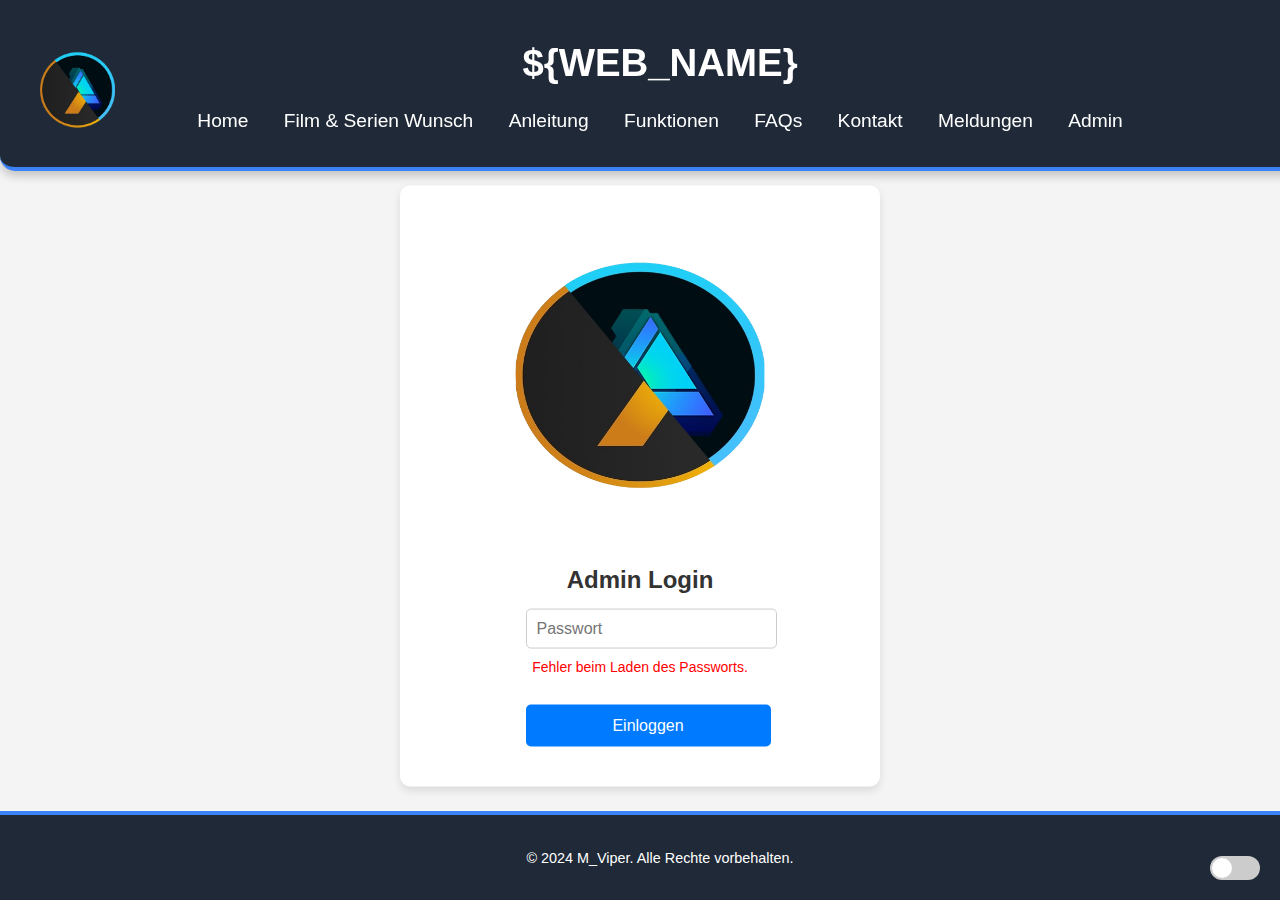
==== commit 613dd71a: "Add files via upload" ====
--- a/public/admin.html
+++ b/public/admin.html
@@ -3,9 +3,9 @@
 <head>
     <meta charset="UTF-8">
     <meta name="viewport" content="width=device-width, initial-scale=1.0">
-    <link rel="stylesheet" href="admin.css">
+    <link rel="stylesheet" href="css/admin.css">
     <link rel="icon" type="image/png" href="img/Viper-plex-logo.png">
-    <title>Admin-Bereich</title>
+    <title id="web-title">${WEB_NAME}</title> <!-- Platzhalter für den Titel -->
 </head>
 <body>
      <!-- Logo separat einfügen -->
@@ -14,22 +14,28 @@
             <img src="img/Viper-plex-logo.png" alt="Viper-Plex Logo" class="logo">
         </a>
     </div>
+    
     <div class="welcome-box">
-        <h1>Willkommen bei Viper-Plex</h1>
+        <h1 id="welcome-title">${WEB_NAME}</h1> <!-- ID für das h1-Tag -->
         <nav class="navbar">
             <div class="navbar-container">
                 <a href="index.html" class="navbar-link">Home</a>
-                <a href="wunsch.html" class="navbar-link">Film & Serien wunsch</a>
+                <a href="wunsch.html" class="navbar-link">Film & Serien Wunsch</a>
                 <a href="anleitung.html" class="navbar-link">Anleitung</a>
                 <a href="funktionen.html" class="navbar-link">Funktionen</a>
                 <a href="faq.html" class="navbar-link">FAQs</a>
                 <a href="kontakt.html" class="navbar-link">Kontakt</a>
-                <a href="link.html" class="navbar-link">Links</a>
                 <a href="report.html" class="navbar-link">Meldungen</a>
                 <a href="admin.html" class="navbar-link">Admin</a>
             </div>
         </nav>
-    </div>
+        <!-- Darkmode Umschalter -->
+        <label class="switch">
+            <input type="checkbox" id="dark-mode-toggle">
+            <span class="slider"></span>
+        </label>
+    </div>
+    
     <div id="sidebar" style="display:none;">
         <h2> </h2>
         <ul>
@@ -41,26 +47,35 @@
             <li><a href="#send-message" id="send-message-link">Nachricht an Benutzer</a></li>
             <li><a href="#backups" id="backups-link">Backups</a></li>
             <li><a href="#dev-report" id="dev-report-link">Dev Report</a></li>
-            <li><a href="#faq" id="faq-link">FAQs</a></li> <!-- Füge diesen Link hinzu -->
+            <li><a href="#faq" id="faq-link">FAQs</a></li>
             <li><a href="#admin-help" id="admin-help-link">Admin Hilfe</a></li>
             <li><a href="#logout" id="logout-button" onclick="logout()">Logout</a></li>
         </ul>
-        
     </div>
 
     <div id="content">
         <div id="login-form">
-            <h2>Admin Login</h2>
-            <form id="form" action="/admin" method="POST">
-                <input type="password" name="password" placeholder="Passwort" required>
-                <button type="submit">Einloggen</button>
-            </form>
-            <div class="error-message" id="error-message" style="display:none;">Ungültiges Passwort!</div>
+            <div class="login-container">
+                <img src="img/Viper-plex-logo.png" alt="Logo" class="login-logo">
+                <h2>Admin Login</h2>
+                <form id="form" action="/admin" method="POST">
+                    <input type="password" name="password" placeholder="Passwort" required>
+                    <div class="error-message" id="error-message" style="display:none;">Ungültiges Passwort!</div>
+                    <button type="submit">Einloggen</button>
+                </form>
+            </div>
         </div>
 
         <div id="admin-area" style="display:none;">
             <h2>Willkommen im Admin-Bereich!</h2>
             <p>Hier kannst du alle administrativen Funktionen nutzen.</p>
+            
+            <div id="notification" class="notification"></div>
+            <!-- Logout-Timer -->
+            <div id="logout-timer-box" style="display: flex; justify-content: flex-end; background-color: rgba(255, 255, 255, 0); padding: 10px; border-bottom: 2px solid rgba(255, 0, 0, 0);">
+                <div id="logout-timer" style="color: rgb(255, 0, 0); font-weight: bold;"></div>
+            </div>
+
 
             <div id="dashboard">
                 <div class="dashboard-container">
@@ -83,11 +98,11 @@
                 </div>
 
                 <div id="media-count" class="dashboard-box">
-                     <div class="dashboard-header">
-                            <h3>Medienanzahl</h3>
-                            <button class="resize" onclick="resizeBox(this)"></button>
-                        </div>
-                        <div id="media-count-content">
+                    <div class="dashboard-header">
+                        <h3>Medienanzahl</h3>
+                        <button class="resize" onclick="resizeBox(this)"></button>
+                    </div>
+                    <div id="media-count-content">
                         Lade Anzahl der Filme und Serien...
                     </div>
                 </div>
@@ -110,9 +125,6 @@
                         Lade Dateiüberprüfung...
                     </div>
                 </div>
-                     
-          
-                
             </div>
 
             <div id="faq-container" style="display: none;">
@@ -152,7 +164,6 @@
                     </div>
                 </div>             
             </div>
-            
 
             <!-- Benutzer (User) Bereich -->
             <div id="users" style="display:none;">
@@ -184,32 +195,33 @@
             </div>
             <div id="admin-help" style="display:none;"> <!-- Admin Hilfe Sektion -->
                 <h3>👨‍💻 Admin-Befehle</h3>
-                <p>Für Administratoren stehen folgende Befehle zur Verfügung:</p>
+                <p>Administratoren können folgende Befehle verwenden:</p>
                 <ul>
-                    <li><strong>Nachricht senden:</strong> Mit <code>/admin</code> kannst du eine Nachricht an alle Nutzer senden.</li>
-                    <li><strong>Offene Wünsche:</strong> Der Befehl <code>/open_wishes</code> zeigt alle offenen Filmwünsche an.</li>
-                    <li><strong>Benutzerinformationen:</strong> Mit <code>/user</code> kannst du spezifische Benutzerinformationen abrufen.</li>
-                    <li><strong>Newsletter:</strong> Der Befehl <code>/newsletter</code> zeigt die Newsletter-Funktion an.</li>
-                    <li><strong>Logs:</strong> Verwende <code>/logs</code>, um die letzten Fehlermeldungen anzuzeigen.</li>
-                    <li><strong>Passwort:</strong> Verwende <code>/passwd</code>, um das Passwort vom Frontend anzuzeigen.</li>
-                    <li><strong>Support-Ticket:</strong> Verwende <code>/support</code>, um ein Support-Ticket an den Bot-Ersteller zu erstellen.</li>
+                    <li><strong>Nachricht senden:</strong> Mit <code>/admin</code> kann eine Nachricht an alle Nutzer gesendet werden.</li>
+                    <li><strong>Offene Wünsche:</strong> Mit <code>/open_wishes</code> werden alle offenen Filmwünsche angezeigt.</li>
+                    <li><strong>Benutzerinformationen:</strong> Der Befehl <code>/user</code> zeigt spezifische Informationen über Benutzer an.</li>
+                    <li><strong>Newsletter:</strong> Der Befehl <code>/newsletter</code> zeigt den Status der Newsletter-Funktion an.</li>
+                    <li><strong>Logs:</strong> Verwende <code>/logs</code>, um die letzten Fehlermeldungen abzurufen.</li>
+                    <li><strong>Passwort anzeigen:</strong> Mit <code>/passwd</code> wird das Passwort vom Frontend angezeigt.</li>
+                    <li><strong>Support-Ticket:</strong> Mit <code>/support</code> kann ein Support-Ticket an den Bot-Ersteller gesendet werden.</li>
                 </ul>
-            </br>
-        </br>
-
+                <br/><br/>
+            
                 <h3>⚙️ Dev-Befehle</h3>
-                <p>Für Entwickler gibt es folgende spezielle Befehle:</p>
+                <p>Für Entwickler stehen folgende spezielle Befehle zur Verfügung:</p>
                 <ul>
-                    <li><strong>Aktualisieren:</strong> Mit <code>/update</code> wird die <code>user.yml</code> aktualisiert.</li>
-                    <li><strong>Befehlsverlauf:</strong> Der Befehl <code>/command_history</code> zeigt eine Liste der zuletzt verwendeten Befehle an.</li>
-                    <li><strong>Backup erstellen:</strong> Verwende <code>/backup</code>, um ein Backup zu erstellen und als ZIP-Datei zu senden.</li>
-                    <li><strong>Serverinfo:</strong> Mit <code>/serverinfo</code> erhältst du Informationen über den Server.</li>
-                    <li><strong>Health Check:</strong> Der Befehl <code>/healthcheck</code> überprüft den Bot.</li>
-                    <li><strong>Debug-Modus:</strong> Mit <code>/setdebug</code> kannst du den Debug-Modus aktivieren oder deaktivieren.</li>
+                    <li><strong>Benutzerdaten aktualisieren:</strong> Mit <code>/update</code> wird die <code>user.yml</code> aktualisiert.</li>
+                    <li><strong>Befehlsverlauf:</strong> Der Befehl <code>/command_history</code> zeigt eine Liste der zuletzt verwendeten Befehle.</li>
+                    <li><strong>Backup erstellen:</strong> Verwende <code>/backup</code>, um ein Backup zu erstellen und als ZIP-Datei zu erhalten.</li>
+                    <li><strong>Serverinformationen:</strong> Der Befehl <code>/serverinfo</code> zeigt detaillierte Informationen über den Server an.</li>
+                    <li><strong>Health Check:</strong> Mit <code>/healthcheck</code> wird der Status des Bots überprüft.</li>
+                    <li><strong>Debug-Modus:</strong> Der Befehl <code>/setdebug</code> aktiviert oder deaktiviert den Debug-Modus.</li>
                 </ul>
             </div>
+            
+
             <!-- Backup-Bereich hinzufügen -->
-            <div id="backups" style="display:none;">
+            <div id="backups" style="display:none; position: relative;"> <!-- relative Positionierung für den Container -->
                 <h2>Backups</h2>
                 <div class="log-header">
                     <button id="create-backup">Backup erstellen</button>
@@ -217,7 +229,13 @@
                 </div>
                 <h3>Verfügbare Backups:</h3>
                 <div id="backups-list"></div>
-            </div>
+                
+                <!-- Hinweis-Label mit absoluter Positionierung -->
+                <p style="position: absolute; top: 20px; right: 20px; color: red;">
+                    Hinweis: Alle Backups sind durch ein Passwort geschützt!
+                </p>
+            </div>
+
             <div id="dev-report" style="display: none;">
                 <h2>Entwicklerberichte</h2>
                 <div id="dev-report-content">
@@ -228,956 +246,8 @@
         </div>
     </div>
     <footer class="footer">
-        <p>&copy; 2024 Viper-Plex. Alle Rechte vorbehalten.</p>
+        <p>&copy; 2024 M_Viper. Alle Rechte vorbehalten.</p>
     </footer>
-
-    <script>
-        // Dummy-Überprüfung für das Passwort
-        document.addEventListener("DOMContentLoaded", function() {
-            const savedPassword = localStorage.getItem("adminPassword");
-            const passwordInput = document.querySelector("input[name='password']");
-            const loginForm = document.getElementById("login-form");
-            const adminArea = document.getElementById("admin-area");
-            const sidebar = document.getElementById("sidebar");
-            const errorMessage = document.getElementById("error-message");
-
-            if (savedPassword) {
-                loginForm.style.display = 'none';
-                adminArea.style.display = 'block';
-                sidebar.style.display = 'block';
-                loadDashboard();
-            }
-
-            // Holen Sie sich das Passwort von der API
-            fetch('/api/admin-password')
-                .then(response => response.json())
-                .then(data => {
-                    const correctPassword = data.password; // Passwort von der API
-
-                    document.getElementById("form").onsubmit = function(event) {
-                        event.preventDefault();
-                        const password = event.target.password.value;
-
-                        if (password === correctPassword) {
-                            localStorage.setItem("adminPassword", password);
-                            loginForm.style.display = 'none';
-                            adminArea.style.display = 'block';
-                            sidebar.style.display = 'block';
-                            errorMessage.style.display = 'none';
-                            loadDashboard();
-                        } else {
-                            errorMessage.style.display = 'block';
-                        }
-                    };
-                })
-                .catch(error => {
-                    console.error('Fehler beim Abrufen des Passworts:', error);
-                    errorMessage.textContent = 'Fehler beim Laden des Passworts.';
-                    errorMessage.style.display = 'block';
-                });
-
-            window.logout = function() {
-                localStorage.removeItem("adminPassword");
-                adminArea.style.display = 'none';
-                loginForm.style.display = 'block';
-                sidebar.style.display = 'none';
-                
-                // Login-Seite neu laden
-                location.reload();
-            };
-
-            document.getElementById('dashboard-link').onclick = function() {
-                document.getElementById('dashboard').style.display = 'block';
-                document.getElementById('logs').style.display = 'none';
-                document.getElementById('wishes').style.display = 'none'; // Wünsche ausblenden
-                document.getElementById('feedback').style.display = 'none'; // Feedback ausblenden
-                document.getElementById('users').style.display = 'none';
-                document.getElementById('admin-help').style.display = 'none';
-                document.getElementById('faq-container').style.display = 'none'; // FAQ-Bereich ausblenden
-                document.getElementById('send-message').style.display = 'none'; // Send Message ausblenden
-                document.getElementById('backups').style.display = 'none';
-                document.getElementById('dev-report').style.display = 'none';
-            };
-
-            document.getElementById('logs-link').onclick = function() {
-                document.getElementById('dashboard').style.display = 'none';
-                document.getElementById('logs').style.display = 'block';
-                document.getElementById('wishes').style.display = 'none'; // Wünsche ausblenden
-                document.getElementById('feedback').style.display = 'none'; // Feedback ausblenden
-                loadLogs(); // Logs laden, wenn der Bereich angezeigt wird
-                document.getElementById('users').style.display = 'none';
-                document.getElementById('admin-help').style.display = 'none';
-                document.getElementById('faq-container').style.display = 'none'; // FAQ-Bereich ausblenden
-                document.getElementById('send-message').style.display = 'none'; // Send Message ausblenden
-                document.getElementById('backups').style.display = 'none';
-                document.getElementById('dev-report').style.display = 'none';
-            };
-
-            document.getElementById('wishes-link').onclick = function() {
-                document.getElementById('dashboard').style.display = 'none';
-                document.getElementById('logs').style.display = 'none';
-                document.getElementById('wishes').style.display = 'block'; // Wünsche anzeigen
-                loadWishes(); // Offene Wünsche laden, wenn der Bereich angezeigt wird
-                document.getElementById('users').style.display = 'none';
-                document.getElementById('feedback').style.display = 'none';
-                document.getElementById('faq-container').style.display = 'none'; // FAQ-Bereich ausblenden
-                document.getElementById('admin-help').style.display = 'none';
-                document.getElementById('send-message').style.display = 'none'; // Send Message ausblenden
-                document.getElementById('backups').style.display = 'none';
-                document.getElementById('dev-report').style.display = 'none';
-            };
-
-            document.getElementById('feedback-link').onclick = function() {
-                document.getElementById('dashboard').style.display = 'none';
-                document.getElementById('faq-container').style.display = 'none'; // FAQ-Bereich ausblenden
-                document.getElementById('logs').style.display = 'none';
-                document.getElementById('wishes').style.display = 'none'; // Wünsche ausblenden
-                document.getElementById('feedback').style.display = 'block'; // Feedback anzeigen
-                loadFeedback(); // Feedback laden, wenn der Bereich angezeigt wird
-                document.getElementById('users').style.display = 'none';
-                document.getElementById('admin-help').style.display = 'none';
-                document.getElementById('send-message').style.display = 'none'; // Send Message ausblenden
-                document.getElementById('backups').style.display = 'none';
-                document.getElementById('dev-report').style.display = 'none';
-            };
-
-            document.getElementById('admin-help-link').onclick = function() {
-                document.getElementById('dashboard').style.display = 'none';
-                document.getElementById('logs').style.display = 'none';
-                document.getElementById('faq-container').style.display = 'none'; // FAQ-Bereich ausblenden
-                document.getElementById('wishes').style.display = 'none'; // Wünsche ausblenden
-                document.getElementById('feedback').style.display = 'none'; // Feedback ausblenden
-                document.getElementById('admin-help').style.display = 'block'; // Admin Hilfe anzeigen
-                document.getElementById('users').style.display = 'none';
-                document.getElementById('send-message').style.display = 'none'; // Send Message ausblenden
-                document.getElementById('backups').style.display = 'none';
-                document.getElementById('dev-report').style.display = 'none';
-            };
-
-            document.getElementById('users-link').onclick = function() {
-                document.getElementById('dashboard').style.display = 'none';
-                document.getElementById('logs').style.display = 'none';
-                document.getElementById('wishes').style.display = 'none';
-                document.getElementById('feedback').style.display = 'none';
-                document.getElementById('faq-container').style.display = 'none'; // FAQ-Bereich ausblenden
-                document.getElementById('users').style.display = 'block';
-                loadUsers(); // Benutzer laden, wenn der Bereich angezeigt wird
-                document.getElementById('admin-help').style.display = 'none';
-                document.getElementById('send-message').style.display = 'none'; 
-                document.getElementById('dev-report').style.display = 'none';
-                document.getElementById('backups').style.display = 'none';
-            };
-
-            // Send Message Link
-            document.getElementById('send-message-link').onclick = function() {
-                document.getElementById('dashboard').style.display = 'none';
-                document.getElementById('logs').style.display = 'none';
-                document.getElementById('wishes').style.display = 'none';
-                document.getElementById('feedback').style.display = 'none';
-                document.getElementById('users').style.display = 'none';
-                document.getElementById('faq-container').style.display = 'none'; // FAQ-Bereich ausblenden
-                document.getElementById('admin-help').style.display = 'none';
-                document.getElementById('send-message').style.display = 'block'; // Send Message anzeigen
-                document.getElementById('dev-report').style.display = 'none';
-                document.getElementById('backups').style.display = 'none';
-            };
-
-            document.getElementById('backups-link').onclick = function() {
-                document.getElementById('dashboard').style.display = 'none';
-                document.getElementById('logs').style.display = 'none';
-                document.getElementById('wishes').style.display = 'none';
-                document.getElementById('feedback').style.display = 'none';
-                document.getElementById('users').style.display = 'none';
-                document.getElementById('admin-help').style.display = 'none';
-                document.getElementById('send-message').style.display = 'none';
-                document.getElementById('faq-container').style.display = 'none'; // FAQ-Bereich ausblenden
-                document.getElementById('dev-report').style.display = 'none';
-                document.getElementById('backups').style.display = 'block'; // Backups anzeigen
-                loadBackups(); // Backups laden, wenn der Bereich angezeigt wird
-            };
-
-            document.getElementById('dev-report-link').onclick = function() {
-                document.getElementById('dashboard').style.display = 'none';
-                document.getElementById('logs').style.display = 'none';
-                document.getElementById('wishes').style.display = 'none';
-                document.getElementById('faq-container').style.display = 'none'; // FAQ-Bereich ausblenden
-                document.getElementById('users').style.display = 'none';
-                document.getElementById('feedback').style.display = 'none';
-                document.getElementById('admin-help').style.display = 'none';
-                document.getElementById('send-message').style.display = 'none'; // Send Message ausblenden
-                document.getElementById('backups').style.display = 'none';
-                document.getElementById('dev-report').style.display = 'block'; // Dev Report anzeigen
-                loadDevReports(); // Dev Reports laden, wenn der Bereich angezeigt wird
-            };
-
-            document.getElementById('faq-link').onclick = function() {
-                document.getElementById('dashboard').style.display = 'none';
-                document.getElementById('logs').style.display = 'none';
-                document.getElementById('wishes').style.display = 'none';
-                document.getElementById('feedback').style.display = 'none';
-                document.getElementById('faq-container').style.display = 'block'; // FAQ-Bereich anzeigen
-                document.getElementById('users').style.display = 'none';
-                document.getElementById('admin-help').style.display = 'none';
-                document.getElementById('send-message').style.display = 'none';
-                document.getElementById('backups').style.display = 'none';
-                document.getElementById('dev-report').style.display = 'none';
-                fetchFaqs(); // FAQs laden, wenn der Bereich angezeigt wird
-            };
-
-        });
-
-        function loadDashboard() {
-            fetchBotUptime();
-            fetchFileCheck();
-            fetchServerInfo();
-            document.getElementById('dashboard').style.display = 'block';
-        }
-    
-        function loadLogs() {
-            fetchCommandHistory();
-            fetchErrorLog();
-        }
-    
-        function loadWishes() {
-            fetch('/api/wishes') // Endpoint für offene Wünsche
-                .then(response => response.json())
-                .then(data => {
-                    const wishesDiv = document.getElementById('wishes-content');
-                    wishesDiv.innerHTML = ''; // Leeren vorherige Inhalte
-                    if (data.length === 0) {
-                        wishesDiv.innerHTML = '<p>Keine offenen Wünsche vorhanden.</p>';
-                    } else {
-                        data.forEach((wish) => {
-                            wishesDiv.innerHTML += `
-                                <div class="wish-item">
-                                    <div class="wish-message">${wish.message}</div>
-                                </div>
-                            `;
-                        });
-                    }
-                })
-                .catch(error => {
-                    console.error('Fehler beim Laden der Wünsche:', error);
-                    document.getElementById('wishes-content').innerHTML = '<p>Fehler beim Laden der Wünsche.</p>';
-                });
-        }
-    
-        // Funktion zum Laden des Feedbacks
-            function loadFeedback() {
-                fetch('/api/feedback')
-                    .then(response => response.text())
-                    .then(data => {
-                        const feedbackDiv = document.getElementById('feedback-content');
-                        feedbackDiv.innerHTML = ''; // Vorherige Inhalte leeren
-
-                        const feedbackLines = data.split('\n');
-                        feedbackLines.slice(1).forEach((line) => { // Ignoriere die erste Zeile
-                            if (line.trim()) {
-                                const feedbackMessage = line.split(' - ')[1]; // Nur den Feedback-Teil extrahieren
-                                feedbackDiv.innerHTML += `
-                                    <div class="feedback-item">
-                                        <div class="feedback-message">${feedbackMessage}</div>
-                                    </div>
-                                `;
-                            }
-                        });
-
-                        if (feedbackLines.length <= 1) { // Überprüfen, ob nur die erste Zeile vorhanden ist
-                            feedbackDiv.innerHTML = '<p>Kein Feedback vorhanden.</p>';
-                        }
-                    })
-                    .catch(error => {
-                        console.error('Fehler beim Laden des Feedbacks:', error);
-                        document.getElementById('feedback-content').innerHTML = '<p>Fehler beim Laden des Feedbacks.</p>';
-                    });
-            }
-
-            // Automatisches Aktualisieren des Feedbacks alle 10 Sekunden
-            setInterval(() => {
-                loadFeedback();
-            }, 10000); // 10 Sekunden (10000 Millisekunden)
-
-    
-        function fetchBotUptime() {
-            fetch('/api/bot-uptime')
-                .then(response => response.json())
-                .then(data => {
-                    document.getElementById('bot-uptime').innerText = `Aktuelle Laufzeit des Bots: ${data.runtime}`;
-                })
-                .catch(error => console.error('Fehler beim Abrufen der Bot-Laufzeit:', error));
-        }
-
-        // Funktion, um die Bot-Laufzeit regelmäßig zu aktualisieren
-        function startUptimeUpdate() {
-            fetchBotUptime(); // Initialen Aufruf
-            setInterval(fetchBotUptime, 1000); // Alle 5 Sekunden aktualisieren
-        }
-
-        // Aufruf der Startfunktion, wenn das Admin-Dashboard geladen wird
-        document.addEventListener("DOMContentLoaded", function() {
-            startUptimeUpdate();
-        });
-    
-        function fetchFileCheck() {
-            fetch('/api/file-check')
-                .then(response => response.json())
-                .then(data => {
-                    const fileCheckDiv = document.getElementById('file-check');
-                    fileCheckDiv.innerHTML = '<h2>Dateiüberprüfung:</h2>';
-                    data.forEach(file => {
-                        fileCheckDiv.innerHTML += `<p>${file.exists ? '✅' : '❌'} Datei ${file.file} ${file.exists ? 'ist vorhanden.' : 'fehlt.'}</p>`;
-                    });
-                })
-                .catch(error => console.error('Fehler beim Abrufen der Dateiüberprüfung:', error));
-        }
-
-        // Automatisches Abrufen der Dateiüberprüfung alle 10 Sekunden
-            setInterval(fetchFileCheck, 10000);
-
-            // Optional: Einmaliges Abrufen, wenn die Seite geladen wird
-            window.onload = fetchFileCheck;
-    
-        function fetchServerInfo() {
-            fetch('/api/server-info')
-                .then(response => response.json())
-                .then(data => {
-                    document.getElementById('server-info').innerHTML = `
-                        <h2>Server-Informationen:</h2>
-                        <p>Plattform: ${data.platform}</p>
-                        <p>Architektur: ${data.architecture}</p>
-                        <p>Gesamter Speicher: ${data.totalMemory} GB</p>
-                        <p>Freier Speicher: ${data.freeMemory} GB</p>
-                    `;
-                })
-                .catch(error => console.error('Fehler beim Abrufen der Serverinformationen:', error));
-        }
-    
-       // Funktion zum Abrufen des Fehlerprotokolls
-function fetchErrorLog() {
-    fetch('/api/error-log')
-        .then(response => response.text())
-        .then(data => {
-            document.getElementById('error-log').querySelector('pre').innerText = data;
-        })
-        .catch(error => console.error('Fehler beim Abrufen des Fehlerprotokolls:', error));
-}
-
-let errorNotified = false; // Variable, um den Status der Benachrichtigung zu verfolgen
-
-// Funktion zum Überprüfen des error.log
-function checkErrorLog() {
-    fetch('/api/error-log')
-        .then(response => response.text())
-        .then(data => {
-            const welcomeBox = document.querySelector('.welcome-box');
-
-            // Überprüfe, ob Fehler im Log vorhanden sind
-            if (data && data.trim().length > 0) {
-                if (!errorNotified) { // Nur Benachrichtigung anzeigen, wenn sie noch nicht angezeigt wird
-                    welcomeBox.innerHTML += `
-                        <div id="error-notification" class="error-notification">
-                            <strong>Fehler erkannt!</strong> Bitte überprüfen Sie das Fehlerprotokoll.
-                        </div>
-                    `;
-                    errorNotified = true; // Status aktualisieren
-                }
-            } else {
-                // Fehler-Meldung entfernen, wenn kein Fehler mehr vorhanden ist
-                const errorNotification = document.getElementById('error-notification');
-                if (errorNotification) {
-                    errorNotification.remove();
-                    errorNotified = false; // Status zurücksetzen
-                }
-            }
-        })
-        .catch(error => {
-            console.error('Fehler beim Abrufen des Fehlerprotokolls:', error);
-        });
-}
-
-// Regelmäßige Überprüfung alle 10 Sekunden
-setInterval(checkErrorLog, 10000); // Alle 10 Sekunden
-
-// Funktion zum Abrufen der Kommando-Historie
-function fetchCommandHistory() {
-    fetch('/api/command-history')
-        .then(response => response.text())
-        .then(data => {
-            document.getElementById('command-history').querySelector('pre').innerText = data;
-        })
-        .catch(error => console.error('Fehler beim Abrufen der Kommando-Historie:', error));
-}
-
-// Funktion zum Herunterladen des Error Logs
-function downloadErrorLog() {
-    fetch('/api/error-log')
-        .then(response => response.text())
-        .then(data => {
-            const blob = new Blob([data], { type: 'text/plain' });
-            const url = window.URL.createObjectURL(blob);
-            const a = document.createElement('a');
-            a.href = url;
-            a.download = 'error_log.txt'; // Dateiname
-            a.click();
-            window.URL.revokeObjectURL(url);
-        })
-        .catch(error => console.error('Fehler beim Herunterladen des Fehlerprotokolls:', error));
-}
-
-// Funktion zum Herunterladen der Kommando-Historie
-function downloadCommandHistory() {
-    fetch('/api/command-history')
-        .then(response => response.text())
-        .then(data => {
-            const blob = new Blob([data], { type: 'text/plain' });
-            const url = window.URL.createObjectURL(blob);
-            const a = document.createElement('a');
-            a.href = url;
-            a.download = 'command_history.txt'; // Dateiname
-            a.click();
-            window.URL.revokeObjectURL(url);
-        })
-        .catch(error => console.error('Fehler beim Herunterladen der Kommando-Historie:', error));
-}
-
-// Funktion zum Löschen des Fehlerprotokolls
-function deleteErrorLog() {
-    if (confirm('Möchten Sie das komplette Fehlerprotokoll wirklich löschen?')) {
-        fetch('/api/clear-error-log', {
-            method: 'POST',  // Ändere DELETE zu POST
-        })
-        .then(response => response.json())
-        .then(data => {
-            if (data.success) {
-                alert('Fehlerprotokoll erfolgreich gelöscht.');
-                fetchErrorLog(); // Log-Datei neu laden
-            } else {
-                alert('Fehler beim Löschen des Fehlerprotokolls.');
-            }
-        })
-        .catch(error => console.error('Fehler beim Löschen des Fehlerprotokolls:', error));
-    }
-}
-
-// Funktion zum Löschen der Kommando-Historie
-function deleteCommandHistory() {
-    if (confirm('Möchten Sie die gesamte Kommando-Historie wirklich löschen?')) {
-        fetch('/api/clear-command-history', {
-            method: 'POST',  // Ändere DELETE zu POST
-        })
-        .then(response => response.json())
-        .then(data => {
-            if (data.success) {
-                alert('Kommando-Historie erfolgreich gelöscht.');
-                fetchCommandHistory(); // Command-Historie neu laden
-            } else {
-                alert('Fehler beim Löschen der Kommando-Historie.');
-            }
-        })
-        .catch(error => console.error('Fehler beim Löschen der Kommando-Historie:', error));
-    }
-}
-
-
-// Automatisches Aktualisieren alle 10 Sekunden
-setInterval(() => {
-    fetchErrorLog();
-    fetchCommandHistory();
-}, 10000); // 10 Sekunden (10000 Millisekunden)
-
-
-
-                    // Funktion zum Abfragen des Debug-Status
-            function checkDebugStatus() {
-                fetch('/api/debug-status')
-                .then(response => response.json())
-                .then(data => {
-                    if (data.debugMode) {
-                        showDebugMessage(); // Zeige die Debug-Meldung, wenn Debug aktiviert ist
-                        updateDebugButton(true); // Aktualisiere den Button
-                    } else {
-                        hideDebugMessage(); // Verstecke die Debug-Meldung, wenn Debug deaktiviert ist
-                        updateDebugButton(false); // Aktualisiere den Button
-                    }
-                })
-                .catch(error => {
-                    console.error('Fehler beim Abfragen des Debug-Status:', error);
-                });
-            }
-
-            // Funktion zur Aktualisierung des Debug-Toggle-Buttons
-            function updateDebugButton(isDebugActive) {
-                const debugButton = document.getElementById('debug-button');
-                
-                if (isDebugActive) {
-                    debugButton.textContent = 'Debug ON';
-                    debugButton.style.backgroundColor = 'red'; // Rot für aktiviert
-                } else {
-                    debugButton.textContent = 'Debug OFF';
-                    debugButton.style.backgroundColor = 'green'; // Grün für deaktiviert
-                }
-            }
-
-            // Setze ein Intervall, um den Debug-Status alle 5 Sekunden zu überprüfen
-            setInterval(checkDebugStatus, 5000);
-
-            // Debug-Meldung anzeigen
-            function showDebugMessage() {
-                let debugBox = document.getElementById('debug-message-box');
-                
-                if (!debugBox) {
-                    debugBox = document.createElement('div');
-                    debugBox.id = 'debug-message-box';
-                    debugBox.textContent = 'Debug-Modus aktiviert';
-                    debugBox.style.position = 'fixed';
-                    debugBox.style.top = '20px';
-                    debugBox.style.right = '20px';
-                    debugBox.style.backgroundColor = 'orange';
-                    debugBox.style.color = 'white';
-                    debugBox.style.padding = '10px 20px';
-                    debugBox.style.borderRadius = '5px';
-                    debugBox.style.zIndex = '1000';
-                    document.body.appendChild(debugBox);
-                }
-            }
-
-            // Debug-Meldung verstecken
-            function hideDebugMessage() {
-                const debugBox = document.getElementById('debug-message-box');
-                if (debugBox) {
-                    debugBox.remove();
-                }
-            }
-
-            // Seite initial mit dem aktuellen Debug-Status laden
-            checkDebugStatus();
-
-            // Funktion zum Umschalten des Debug-Modus
-            function toggleDebugMode() {
-                const debugButton = document.getElementById('debug-button');
-                const isDebugActive = debugButton.textContent === 'Debug ON';
-                
-                fetch('/api/toggle-debug', {
-                    method: 'POST',
-                    headers: {
-                        'Content-Type': 'application/json'
-                    },
-                    body: JSON.stringify({ debugMode: !isDebugActive })
-                })
-                .then(response => response.json())
-                .then(data => {
-                    updateDebugButton(data.debugMode); // Aktualisiere den Button nach der Rückmeldung des Servers
-                })
-                .catch(error => {
-                    console.error('Fehler beim Umschalten des Debug-Modus:', error);
-                });
-            }
-
-        
-        // Funktion zum Laden der Benutzerinformationen
-        function loadUsers() {
-            fetch('/api/users') // API-Endpunkt für Benutzerinformationen
-                .then(response => response.json())
-                .then(data => {
-                    const usersDiv = document.getElementById('users-content');
-                    usersDiv.innerHTML = ''; // Vorherige Inhalte leeren
-
-                    if (data.length === 0) {
-                        usersDiv.innerHTML = '<p>Keine Benutzer vorhanden.</p>';
-                    } else {
-                        data.forEach((user, index) => {
-                            // Bestimme die Klasse basierend auf der Index-Position
-                            const className = index % 2 === 0 ? 'even' : 'odd'; // Klassen für gerade und ungerade Indizes
-
-                            usersDiv.innerHTML += `
-                                <div class="user-item ${className}">
-                                    <p><strong>Benutzername:</strong> ${user.username}</p>
-                                    <p><strong>Benachrichtigungen:</strong> ${user.notifications ? 'Aktiviert' : 'Deaktiviert'}</p>
-                                    <p><strong>Erstnutzung:</strong> ${user.firstUsed}</p>
-                                    <p><strong>Lieblingsgenre:</strong> ${user.favoriteGenre || 'Nicht festgelegt'}</p>
-                                    <p><strong>Befehlsanzahl:</strong> ${user.commandCount}</p>
-                                    <p><strong>Benutzerlevel:</strong> ${user.userLevel}</p>
-                                    <button class="delete-user" data-user-id="${user.userId}">Löschen</button>
-                                </div>
-                                <hr>
-                            `;
-                        });
-
-                        // Event Listener für die Lösch-Buttons
-                        document.querySelectorAll('.delete-user').forEach(button => {
-                            button.onclick = function() {
-                                const userId = this.getAttribute('data-user-id');
-                                deleteUser(userId);
-                            };
-                        });
-                    }
-                })
-                .catch(error => {
-                    console.error('Fehler beim Laden der Benutzer:', error);
-                    document.getElementById('users-content').innerHTML = '<p>Fehler beim Laden der Benutzerinformationen.</p>';
-                });
-        }
-
-        // Funktion zum Löschen eines Benutzers
-        function deleteUser(userId) {
-            if (confirm('Möchtest du diesen Benutzer wirklich löschen?')) {
-                fetch(`/api/users/${userId}`, {
-                    method: 'DELETE',
-                })
-                .then(response => response.json())
-                .then(data => {
-                    alert(data.message);
-                    loadUsers(); // Nach dem Löschen die Benutzerliste neu laden
-                })
-                .catch(error => {
-                    console.error('Fehler beim Löschen des Benutzers:', error);
-                    alert('Fehler beim Löschen des Benutzers.');
-                });
-            }
-        }
-
-        // Funktion zum Starten der automatischen Aktualisierung
-        function startAutoRefresh() {
-            loadUsers(); // Einmaliges Laden der Benutzer beim Start
-            setInterval(loadUsers, 10000); // Alle 10 Sekunden aktualisieren
-        }
-
-        // Stelle sicher, dass die Funktion beim Laden der Seite aufgerufen wird
-        window.onload = startAutoRefresh;
-
-
-            
-                function fetchLastRestart() {
-    fetch('/api/last-restart')
-        .then(response => response.json())
-        .then(data => {
-            document.getElementById('bot-restart').innerText = `Letzter Neustart: ${data.lastRestart}`;
-        })
-        .catch(error => console.error('Fehler beim Abrufen des letzten Neustarts:', error));
-}
-
-// Stelle sicher, dass die Funktion beim Laden des Dashboards aufgerufen wird
-function loadDashboard() {
-    fetchBotUptime();
-    fetchLastRestart(); // Hinzufügen dieser Zeile
-    fetchFileCheck();
-    fetchServerInfo();
-    document.getElementById('dashboard').style.display = 'block';
-}
-
-
-        function sendMessage() {
-            const message = document.getElementById('message-input').value;
-            const statusDiv = document.getElementById('send-message-status');
-
-            if (!message) {
-                statusDiv.innerHTML = '<span style="color: red;">Bitte gib eine Nachricht ein.</span>';
-                return;
-            }
-
-            fetch('/api/send-message', {
-                method: 'POST',
-                headers: {
-                    'Content-Type': 'application/json',
-                },
-                body: JSON.stringify({ message }),
-            })
-            .then(response => response.json())
-            .then(data => {
-                if (data.success) {
-                    statusDiv.innerHTML = '<span style="color: green;">Nachricht erfolgreich gesendet!</span>';
-                } else {
-                    statusDiv.innerHTML = `<span style="color: red;">Fehler: ${data.error}</span>`;
-                }
-            })
-            .catch(error => {
-                console.error('Fehler beim Senden der Nachricht:', error);
-                statusDiv.innerHTML = '<span style="color: red;">Ein Fehler ist aufgetreten.</span>';
-            });
-        }
-
-        // Hier kann eine Funktion hinzugefügt werden, um den Abschnitt anzuzeigen
-        document.getElementById('send-message-link').addEventListener('click', function() {
-            document.getElementById('send-message').style.display = 'block';
-        });
-
-        async function loadMediaCount() {
-            try {
-                const response = await fetch('/api/media-count');
-                if (!response.ok) {
-                    throw new Error('Netzwerkantwort war nicht ok');
-                }
-                const data = await response.json();
-                console.log('Medienanzahl-Daten:', data); // Debugging-Ausgabe
-
-                const mediaCountContent = document.getElementById('media-count-content');
-                mediaCountContent.innerHTML = `
-                    📽️ Filme: ${data.movieCount}<br>
-                    📺 Serien: ${data.showCount}
-                `;
-            } catch (error) {
-                console.error('Fehler beim Laden der Medienanzahl:', error);
-                document.getElementById('media-count-content').innerHTML = 'Fehler beim Laden der Medienanzahl.';
-            }
-        }
-
-        document.addEventListener('DOMContentLoaded', function() {
-            loadMediaCount(); // Medienanzahl laden, wenn das Dashboard geladen wird
-        });
-
-
-        document.getElementById('create-backup').onclick = function() {
-                const statusDiv = document.getElementById('backup-status');
-
-                fetch('/api/create-backup', {
-                    method: 'POST',
-                })
-                .then(response => response.json())
-                .then(data => {
-                    if (data.success) {
-                        statusDiv.innerHTML = `<span style="color: green;">Backup erfolgreich erstellt: ${data.fileName}</span>`;
-                        loadBackups(); // Lade die Backups nach dem Erstellen
-                        
-                        // Blende die Meldung nach 10 Sekunden aus
-                        setTimeout(() => {
-                            statusDiv.innerHTML = '';
-                        }, 10000); // 10 Sekunden in Millisekunden
-                    } else {
-                        statusDiv.innerHTML = `<span style="color: red;">Fehler: ${data.error}</span>`;
-                    }
-                })
-                .catch(error => {
-                    console.error('Fehler beim Erstellen des Backups:', error);
-                    statusDiv.innerHTML = '<span style="color: red;">Ein Fehler ist aufgetreten.</span>';
-                });
-            };
-
-
-
-        // Funktion zum Laden der Backups
-        function loadBackups() {
-            fetch('/api/backups')
-                .then(response => response.json())
-                .then(data => {
-                    const backupsDiv = document.getElementById('backups-list');
-                    backupsDiv.innerHTML = ''; // Leeren vorherige Inhalte
-
-                    if (data.success && data.backups.length > 0) {
-                        data.backups.forEach(backup => {
-                            backupsDiv.innerHTML += `
-                                <div class="backup-item">
-                                    <span>${backup.name} - ${new Date(backup.date).toLocaleString()}</span>
-                                    <a href="/backups/${backup.name}" download class="backup-button">Herunterladen</a>
-                                    <button class="backup-button delete-backup" data-filename="${backup.name}">Löschen</button>
-                                </div>
-                            `;
-                        });
-                        
-                        // Event Listener für die Löschen-Buttons
-                        document.querySelectorAll('.delete-backup').forEach(button => {
-                            button.onclick = function() {
-                                const backupName = this.getAttribute('data-filename');
-                                deleteBackup(backupName);
-                            };
-                        });
-                    } else {
-                        backupsDiv.innerHTML = '<p>Keine Backups vorhanden.</p>';
-                    }
-                })
-                .catch(error => {
-                    console.error('Fehler beim Laden der Backups:', error);
-                    document.getElementById('backups-list').innerHTML = '<p>Fehler beim Laden der Backups.</p>';
-                });
-        }
-
-        // Funktion zum Löschen eines Backups
-function deleteBackup(backupName) {
-    fetch('/api/delete-backup', {
-        method: 'POST',
-        headers: {
-            'Content-Type': 'application/json'
-        },
-        body: JSON.stringify({ backupName })
-    })
-    .then(response => response.json())
-    .then(data => {
-        if (data.success) {
-            // Nach dem Löschen die Backups erneut laden
-            loadBackups();
-        } else {
-            console.error('Fehler beim Löschen des Backups:', data.error);
-        }
-    })
-    .catch(error => {
-        console.error('Fehler beim Löschen des Backups:', error);
-    });
-}
-
-        // Automatisches Laden der Berichte alle 5 Sekunden (5000 Millisekunden)
-    setInterval(loadDevReports, 5000);
-
-
-function loadDevReports() {
-    fetch('/api/dev-reports') // Ersetze den URL mit deinem tatsächlichen Endpunkt
-        .then(response => response.json())
-        .then(data => {
-            const devReportDiv = document.getElementById('dev-report-content');
-            devReportDiv.innerHTML = ''; // Vorherige Inhalte leeren
-
-            if (data.length === 0) {
-                devReportDiv.innerHTML = '<p>Keine Entwicklerberichte vorhanden.</p>';
-            } else {
-                data.forEach(report => {
-                    const reportClass = report.type === "Bug" ? "bug" : "feature-request"; // Klasse basierend auf dem Typ auswählen
-                    const userName = report.user.name; // Den Namen des Benutzers aus dem Bericht holen
-                    const message = report.message; // Den Text der Nachricht holen
-
-                    devReportDiv.innerHTML += `
-                        <div class="dev-report-item ${reportClass}">
-                            <div class="dev-report-type"><strong>${report.type}</strong></div>
-                            <div class="dev-report-user">@${userName}</div>
-                            <div class="dev-report-message">"${message}"</div>
-                            <button onclick="deleteDevReport(${report.id})">Löschen</button>
-                        </div>
-                    `;
-                });
-            }
-        })
-        .catch(error => {
-            console.error('Fehler beim Laden der Entwicklerberichte:', error);
-            document.getElementById('dev-report-content').innerHTML = '<p>Fehler beim Laden der Entwicklerberichte.</p>';
-        });
-}
-
-function deleteDevReport(reportId) {
-    fetch(`/api/dev-reports?id=${reportId}`, { method: 'DELETE' }) // Verwende hier die korrekte URL mit Query-Parameter
-        .then(response => {
-            if (response.ok) {
-                loadDevReports(); // Berichte nach dem Löschen neu laden
-            } else {
-                console.error('Fehler beim Löschen des Berichts:', response.statusText);
-            }
-        })
-        .catch(error => console.error('Fehler beim Löschen des Berichts:', error));
-}
-
-// Funktion zum Abrufen der FAQs
-function fetchFaqs() {
-    fetch('/api/faqs')
-        .then(response => response.json())
-        .then(data => {
-            const faqSection = document.getElementById('faq-container'); // ID anpassen
-            let faqText = '';
-
-            if (data.length === 0) {
-                faqText = 'Es gibt derzeit keine FAQs.';
-            } else {
-                data.forEach((faq, index) => {
-                    faqText += `${index + 1}. *${faq.question}*\n${faq.answer}\n\n`;
-                });
-            }
-            faqSection.querySelector('pre').innerText = faqText; // Text im <pre>-Tag setzen
-        })
-        .catch(error => console.error('Fehler beim Abrufen der FAQs:', error));
-}
-
-// Funktion zum Hinzufügen einer neuen FAQ
-function addFaq() {
-    const question = prompt('Bitte geben Sie die FAQ-Frage ein:');
-    if (question) {
-        const answer = prompt('Bitte geben Sie die Antwort ein:');
-        if (answer) {
-            fetch('/api/add-faq', {
-                method: 'POST',
-                headers: { 'Content-Type': 'application/json' },
-                body: JSON.stringify({ question, answer }),
-            })
-            .then(response => response.json())
-            .then(data => {
-                const alertBox = document.createElement('div');
-                alertBox.className = 'alert'; // Grundlegende Alert-Klasse
-
-                if (data.success) {
-                    alertBox.classList.add('success'); // Erfolgsklasse hinzufügen
-                    alertBox.innerText = '✅ FAQ erfolgreich hinzugefügt.';
-                } else {
-                    alertBox.classList.add('error'); // Fehlerklasse hinzufügen
-                    alertBox.innerText = '❌ Fehler beim Hinzufügen der FAQ.';
-                }
-
-                // Füge die Alert-Meldung zum FAQ-Bereich hinzu
-                document.getElementById('faq-container').appendChild(alertBox);
-                alertBox.style.display = 'block'; // Zeige die Meldung an
-
-                // Nach einer kurzen Zeit die Meldung ausblenden
-                setTimeout(() => {
-                    alertBox.style.display = 'none';
-                }, 5000); // 5 Sekunden warten, dann ausblenden
-
-                fetchFaqs(); // FAQs neu laden
-            })
-            .catch(error => {
-                const alertBox = document.createElement('div');
-                alertBox.className = 'alert error'; // Fehlerklasse hinzufügen
-                alertBox.innerText = '❌ Fehler beim Hinzufügen der FAQ.';
-                document.getElementById('faq-container').appendChild(alertBox);
-                alertBox.style.display = 'block'; // Zeige die Fehlermeldung an
-
-                // Nach einer kurzen Zeit die Meldung ausblenden
-                setTimeout(() => {
-                    alertBox.style.display = 'none';
-                }, 5000); // 5 Sekunden warten, dann ausblenden
-
-                console.error('Fehler beim Hinzufügen der FAQ:', error);
-            });
-        }
-    }
-}
-
-
-
-// Funktion zum Löschen einer FAQ
-function deleteFaq() {
-    fetch('/api/faqs')
-        .then(response => response.json())
-        .then(data => {
-            if (data.length === 0) {
-                alert('Es gibt derzeit keine FAQs zum Löschen.');
-                return;
-            }
-
-            let faqText = 'Welche FAQ möchten Sie löschen?\n\n';
-            data.forEach((faq, index) => {
-                faqText += `${index + 1}. *${faq.question}*\n`;
-            });
-
-            const faqIndex = prompt(faqText);
-            const index = parseInt(faqIndex, 10) - 1;
-
-            if (index >= 0 && index < data.length) {
-                fetch('/api/delete-faq', {
-                    method: 'DELETE',
-                    headers: { 'Content-Type': 'application/json' },
-                    body: JSON.stringify({ index }),
-                })
-                .then(response => response.json())
-                .then(data => {
-                    if (data.success) {
-                        alert('✅ FAQ erfolgreich gelöscht.');
-                        fetchFaqs(); // FAQs neu laden
-                    } else {
-                        alert('❌ Fehler beim Löschen der FAQ.');
-                    }
-                })
-                .catch(error => console.error('Fehler beim Löschen der FAQ:', error));
-            } else {
-                alert('❌ Ungültige Auswahl.');
-            }
-        })
-        .catch(error => console.error('Fehler beim Abrufen der FAQs:', error));
-}
-
-
-    </script>
+<script src="js/admin.js"></script>
 </body>
-</html>
+</html>--- a/public/css/admin.css
+++ b/public/css/admin.css
@@ -0,0 +1,1414 @@
+#content {
+    margin-left: 220px; /* Platz für die Sidebar */
+    padding: 20px;
+}
+
+/* Stil für das Login-Formular */
+#login-form {
+    width: 100%;
+    max-width: 400px;
+    background-color: #fff; /* Heller Hintergrund für den Darkmode */
+    padding: 40px;
+    border-radius: 10px;
+    box-shadow: 0px 4px 8px rgba(0, 0, 0, 0.1);
+    text-align: center;
+    
+    /* Neue Positionierungsregeln */
+    position: absolute;
+    top: 54%;
+    left: 50%;
+    transform: translate(-50%, -50%);  /* Um das Formular zu zentrieren */
+}
+
+.login-container {
+    display: flex;
+    flex-direction: column;
+    align-items: center;
+}
+
+.login-logo {
+    width: 250px;
+    height: 300px;
+    margin-bottom: 20px;
+}
+
+h2 {
+    font-size: 24px;
+    margin-bottom: 20px;
+    color: #333;
+}
+
+input[name="password"] {
+    width: 100%;
+    padding: 10px;
+    margin-bottom: 10px; /* Weniger Platz für die Fehlermeldung */
+    border: 1px solid #ccc;
+    border-radius: 5px;
+    font-size: 16px;
+}
+
+.error-message {
+    color: red;
+    font-size: 14px;
+    margin-bottom: 20px; /* Abstand zur Schaltfläche */
+    display: none; /* Wird standardmäßig nicht angezeigt */
+}
+
+#logout-timer-box {
+    position: fixed; /* Fixiert die Box, damit sie immer sichtbar bleibt */
+    margin-top: 0px; /* Abstände nach oben */
+    right: 10px; /* Abstand vom rechten Rand */
+    width: 60%; /* Nimmt 60% der Breite ein */
+    z-index: 9999; /* Höhere Z-Index für Überlagerung */
+    background-color: transparent; /* Hintergrund vollständig transparent */
+    color: red; /* Textfarbe in rot */
+    padding: 10px; /* Innenabstand */
+    border-radius: 5px; /* Abgerundete Ecken */
+    box-shadow: 0 2px 5px rgba(0, 0, 0, 0.2); /* Leichter Schatten für Tiefe */
+    max-width: 300px; /* Maximale Breite */
+    word-wrap: break-word; /* Textumbruch */
+}
+
+button[type="submit"] {
+    width: 107%;
+    padding: 12px;
+    background-color: #007bff;
+    border: none;
+    color: white;
+    border-radius: 5px;
+    font-size: 16px;
+    cursor: pointer;
+    transition: background-color 0.3s;
+}
+
+button[type="submit"]:hover {
+    background-color: #0056b3;
+}
+
+#admin-area {
+    display: flex;
+    flex-direction: column;
+}
+
+.dashboard-container {
+    flex: 1 1 30%; /* Flex-Basis für die Boxen */
+    margin: 10px;
+    min-width: 250px; /* Minimalgröße für die Boxen */
+}
+
+.dashboard-box {
+    background-color: #fff; /* Heller Hintergrund für Dashboard-Boxen */
+    border-radius: 5px;
+    padding: 15px;
+    box-shadow: 0 2px 10px rgba(0, 0, 0, 0.1);
+    position: relative; /* Für die Resize-Buttons */
+}
+
+.dashboard-header {
+    display: flex;
+    justify-content: space-between;
+    align-items: center;
+}
+
+.dashboard-header h3 {
+    margin: 0;
+}
+
+.resize {
+    background: none;
+    border: none;
+    cursor: pointer;
+    font-size: 16px;
+}
+
+.large {
+    transform: scale(1.05); /* Vergrößert die Box */
+    transition: transform 0.3s;
+}
+
+#bot-uptime {
+    background-color: #e8f0fe; /* Heller Hintergrund für die Bot-Laufzeit-Box */
+    border: 1px solid #b0d4ff; /* Rand in einem hellen Blau */
+    border-radius: 15px; /* Abgerundete Ecken */
+    padding: 10px; /* Kleineren Innenabstand */
+    width: 400px; /* Feste Breite für die Box */
+    box-shadow: 0 2px 5px rgba(0, 0, 0, 0.1); /* Schatten für die Box */
+    transition: transform 0.2s; /* Weicher Übergang für Hover-Effekte */
+    margin: 0 auto; /* Zentriert die Box horizontal */
+}
+
+#dashboard {
+    display: flex; /* Flexbox aktivieren */
+    flex-wrap: wrap; /* Boxen umbrechen, um in der nächsten Zeile anzuzeigen */
+    gap: 20px; /* Abstand zwischen den Boxen */
+    margin-top: 100px; /* Abstand nach oben */
+    justify-content: center; /* Zentriert die Boxen im Container */
+}
+
+/* Box-spezifische Styles für die Bot-Laufzeit- und Server-Info-Box */
+#bot-uptime, #server-info {
+    background-color: #e8f0fe; /* Heller Hintergrund für die Bot-Laufzeit-Box */
+    border: 1px solid #b0d4ff; /* Rand in einem hellen Blau */
+    border-radius: 15px; /* Abgerundete Ecken */
+    padding: 10px; /* Kleineren Innenabstand */
+    box-shadow: 0 2px 5px rgba(0, 0, 0, 0.1); /* Schatten für die Box */
+    transition: transform 0.2s; /* Weicher Übergang für Hover-Effekte */
+    flex: 1 1 300px; /* Flex-Basis für die Boxen */
+    margin: 10px; /* Abstand um die Boxen herum */
+}
+
+/* Server-Info Box spezifische Styles */
+#server-info {
+    background-color: #f0f4ff; /* Heller Hintergrund für die Server-Info-Box */
+    border: 1px solid #b0d4ff; /* Rand in einem hellen Blau */
+    border-radius: 15px; /* Abgerundete Ecken */
+    padding: 10px; /* Innenabstand */
+    box-shadow: 0 2px 5px rgba(0, 0, 0, 0.1); /* Schatten für die Box */
+    transition: transform 0.2s; /* Weicher Übergang für Hover-Effekte */
+    width: 400px; /* Feste Breite für die Box */
+    flex: 1 1 300px; /* Flex-Basis für die Boxen */
+    margin: -215px 550px; /* Oben: -20px für nach oben, Rechts: 20px für nach rechts */
+}
+
+/* Die Höhe der Boxen anpassen, falls notwendig */
+#bot-uptime, #server-info {
+    min-height: auto; /* Mindesthöhe für die Boxen */
+}
+
+#file-check {
+    background-color: #e8f0fe; /* Heller Hintergrund für die Box */
+    border: 1px solid #b0d4ff; /* Rand in einem hellen Blau */
+    border-radius: 15px; /* Abgerundete Ecken */
+    padding: 10px; /* Kleineren Innenabstand */
+    width: 400px; /* Feste Breite für die Box */
+    box-shadow: 0 2px 5px rgba(0, 0, 0, 0.1); /* Schatten für die Box */
+    transition: transform 0.2s; /* Weicher Übergang für Hover-Effekte */
+    margin: -240px 1100px; /* Oben: -20px für nach oben, Rechts: 20px für nach rechts */
+}
+
+/* Dark Mode spezifische Styles */
+body.dark-mode {
+    background-color: #181818; /* Dunkler Hintergrund */
+    color: #e0e0e0; /* Helle Schriftfarbe */
+}
+
+body.dark-mode #login-form {
+    background-color: #1f2937; /* Dunkler Hintergrund für das Login-Formular */
+    border: 1px solid #3b82f6; /* Randfarbe für das Login-Formular im Dark Mode */
+}
+
+body.dark-mode h2,
+body.dark-mode .error-message {
+    color: #e0e0e0; /* Helle Schriftfarbe für Titel und Fehlermeldungen */
+}
+
+body.dark-mode #bot-uptime,
+body.dark-mode #server-info {
+    background-color: #1f2937; /* Dunkler Hintergrund für die Boxen */
+    border: 1px solid #3b82f6; /* Randfarbe für Boxen im Dark Mode */
+}
+
+body.dark-mode #file-check {
+    background-color: #1f2937; /* Dunkler Hintergrund für die Box */
+    border: 1px solid #3b82f6; /* Randfarbe für die Box im Dark Mode */
+}
+
+.log-container {
+    display: flex; /* Aktiviert Flexbox */
+    gap: 20px; /* Abstand zwischen den Boxen */
+}
+
+.log-box {
+    flex: 1; /* Lässt die Boxen gleichmäßig den verfügbaren Platz einnehmen */
+    border: 1px solid #ccc; /* Heller Rand */
+    border-radius: 5px;
+    padding: 15px;
+    background-color: #f9f9f9; /* Heller Hintergrund */
+}
+
+.log-box h3 {
+    margin: 0 0 10px;
+}
+
+.log-box pre {
+    white-space: pre-wrap; /* Damit lange Texte umgebrochen werden */
+    overflow-x: auto; /* Scrollbalken hinzufügen, wenn der Text zu lang ist */
+}
+
+.dashboard-header {
+    display: flex; /* Flexbox für den Header */
+    justify-content: space-between; /* Abstand zwischen Titel und Button */
+    align-items: center; /* Vertikale Ausrichtung */
+}
+
+.dashboard-header h3 {
+    margin: 0; /* Kein Margin für den Titel */
+    color: #333; /* Dunkle Schriftfarbe */
+}
+
+.resize {
+    background: none; /* Kein Hintergrund */
+    border: none; /* Kein Rahmen */
+    cursor: pointer; /* Zeiger beim Hover */
+    font-size: 16px; /* Schriftgröße für den Resize-Button */
+    color: #007bff; /* Blaue Schriftfarbe */
+}
+
+.resize:hover {
+    color: #0056b3; /* Dunklerer Blauton beim Hover */
+}
+
+/* CSS für die offenen Wünsche */
+.wishes-box {
+    border: 1px solid #ccc; /* Heller Rand */
+    border-radius: 8px;
+    padding: 20px;
+    margin: 20px 0;
+    background-color: #f9f9f9; /* Heller Hintergrund */
+}
+
+.wish-item {
+    border-bottom: 1px solid #ddd; /* Heller Unterrand */
+    padding: 10px 0;
+}
+
+.wish-item:last-child {
+    border-bottom: none; /* Letztes Element hat keinen Unterrand */
+}
+
+.wish-message {
+    font-size: 1.1em;
+}
+
+.wish-buttons {
+    margin-top: 10px;
+}
+
+.wish-button {
+    background-color: #28a745; /* Grün für erfüllt */
+    color: white;
+    border: none;
+    border-radius: 5px;
+    padding: 5px 10px;
+    cursor: pointer;
+    margin-right: 5px;
+}
+
+.wish-button.delete {
+    background-color: #dc3545; /* Rot für löschen */
+}
+
+.wish-button:hover {
+    opacity: 0.8;
+}
+
+/* Feedback-Bereich */
+#feedback {
+    padding: 20px;
+    margin-top: 60px;
+    background-color: #f9f9f9; /* Heller Hintergrund */
+    border: 1px solid #ddd; /* Leichter Rahmen */
+    border-radius: 5px; /* Abgerundete Ecken */
+    box-shadow: 0 2px 5px rgba(0, 0, 0, 0.1); /* Sanfte Schatten */
+}
+
+/* Feedback-Inhalt */
+#feedback-content {
+    margin-top: 10px; /* Abstand über dem Inhalt */
+}
+
+/* Einzelne Feedback-Nachricht */
+.feedback-item {
+    padding: 10px;
+    background-color: #ffffff; /* Weißer Hintergrund */
+    border: 1px solid #e0e0e0; /* Leichter Rahmen */
+    border-radius: 4px; /* Abgerundete Ecken */
+    margin-bottom: 10px; /* Abstand zwischen den Nachrichten */
+    transition: background-color 0.3s; /* Weicher Übergang */
+}
+
+.feedback-item:hover {
+    background-color: #f1f1f1; /* Hellgraue Hintergrundfarbe beim Hover */
+}
+
+/* Feedback-Nachrichtstext */
+.feedback-message {
+    font-size: 14px; /* Schriftgröße für die Nachricht */
+    color: #333; /* Dunkle Schriftfarbe */
+}
+
+#admin-help {
+    background-color: #f9f9f9; /* Heller Hintergrund */
+    padding: 20px; /* Innenabstand */
+    border-radius: 10px; /* Abgerundete Ecken */
+    box-shadow: 0 2px 10px rgba(0, 0, 0, 0.1); /* Schatten für die Box */
+    margin-top: 80px; /* Abstand nach oben */
+    display: block; /* Standardmäßig sichtbar */
+    width: 800px;
+    margin-left: 350px; /* Abstand links */
+    margin-top: 80px; /* Abstand oben */
+}
+
+/* Dark Mode Styles für den Admin-Hilfe-Container */
+.dark-mode #admin-help {
+    background-color: #2a2a2a; /* Dunkler Hintergrund */
+    box-shadow: 0 2px 10px rgba(0, 0, 0, 0.5); /* Dunklerer Schatten */
+    color: #e0e0e0; /* Helle Schriftfarbe */
+}
+
+#admin-help h3 {
+    color: #333; /* Dunkle Schriftfarbe für die Überschrift */
+    margin-top: 0; /* Kein Margin für die Überschrift */
+}
+
+/* Dark Mode Styles für Überschrift */
+.dark-mode #admin-help h3 {
+    color: #e0e0e0; /* Helle Schriftfarbe für die Überschrift */
+}
+
+#admin-help p {
+    line-height: 1.5; /* Zeilenhöhe für besseren Textabstand */
+    color: #555; /* Etwas hellere Schriftfarbe */
+}
+
+/* Dark Mode Styles für Textabsätze */
+.dark-mode #admin-help p {
+    color: #ccc; /* Helle Schriftfarbe für Absätze */
+}
+
+#admin-help ul {
+    padding-left: 20px; /* Linker Innenabstand für die Liste */
+    color: #333; /* Dunkle Schriftfarbe für die Listen */
+}
+
+/* Dark Mode Styles für Listen */
+.dark-mode #admin-help ul {
+    color: #e0e0e0; /* Helle Schriftfarbe für die Listen */
+}
+
+#admin-help ul li {
+    margin-bottom: 10px; /* Abstand zwischen den Listenelementen */
+}
+
+/* Dark Mode Styles für Listenelemente */
+.dark-mode #admin-help ul li {
+    color: #ccc; /* Helle Schriftfarbe für Listenelemente */
+}
+
+#admin-help code {
+    background-color: #e8e8e8; /* Heller Hintergrund für Code-Elemente */
+    padding: 2px 4px; /* Innenabstand für Code-Elemente */
+    border-radius: 3px; /* Abgerundete Ecken */
+}
+
+/* Dark Mode Styles für Code-Elemente */
+.dark-mode #admin-help code {
+    background-color: #444; /* Dunkler Hintergrund für Code-Elemente */
+    color: #e0e0e0; /* Helle Schriftfarbe für Code */
+}
+
+
+#bot-restart {
+    background-color: #e8f0fe; /* Heller Hintergrund für die Bot-Laufzeit-Box */
+    border: 1px solid #b0d4ff; /* Rand in einem hellen Blau */
+    border-radius: 15px; /* Abgerundete Ecken */
+    padding: 10px; /* Kleineren Innenabstand */
+    width: 400px; /* Feste Breite für die Box */
+    box-shadow: 0 2px 5px rgba(0, 0, 0, 0.1); /* Schatten für die Box */
+    transition: transform 0.2s; /* Weicher Übergang für Hover-Effekte */
+    margin: 0 auto; /* Zentriert die Box horizontal */
+    left: -570px; /* Verschiebt die Box 50 Pixel nach links */
+}
+
+/* Dark Mode Styles */
+.dark-mode #bot-restart {
+    background-color: #1f2937; /* Dunkler Hintergrund für die Bot-Laufzeit-Box */
+    border: 1px solid #3b82f6; /* Helle Rahmenfarbe für den Dark Mode */
+    color: #e0e0e0; /* Helle Schriftfarbe */
+}
+
+
+#send-message {
+    margin: 20px 0;
+    padding: 15px;
+    border: 1px solid #ccc; /* Heller Rand */
+    border-radius: 5px;
+    margin-top: 100px; /* Abstand oben */
+    background-color: #f9f9f9; /* Heller Hintergrund */
+}
+
+/* Dark Mode spezifische Styles */
+body.dark-mode {
+    color: #e0e0e0; /* Helle Schriftfarbe */
+}
+
+body.dark-mode .log-box {
+    border: 1px solid #3b82f6; /* Dunkler Rand im Darkmode */
+    background-color: #1f2937; /* Dunkler Hintergrund für Log-Boxen */
+}
+
+body.dark-mode .dashboard-header h3,
+body.dark-mode .resize {
+    color: #e0e0e0; /* Helle Schriftfarbe für Titel und Resize-Buttons */
+}
+
+body.dark-mode .wishes-box,
+body.dark-mode #feedback,
+body.dark-mode .feedback-item,
+body.dark-mode #admin-help {
+    background-color: #1f2937; /* Dunkler Hintergrund */
+    border: 1px solid #3b82f6; /* Dunkler Rand im Darkmode */
+}
+
+body.dark-mode .wish-button {
+    background-color: #28a745; /* Grün für erfüllt */
+    color: white; /* Weißer Text */
+}
+
+body.dark-mode .wish-button.delete {
+    background-color: #dc3545; /* Rot für löschen */
+}
+
+body.dark-mode #send-message {
+    background-color: #1f2937; /* Dunkler Hintergrund */
+    border: 1px solid #3b82f6; /* Dunkler Rand */
+}
+
+body.dark-mode .feedback-item {
+    background-color: #1f1f1f; /* Dunkler Hintergrund für Feedback-Nachrichten */
+    border: 1px solid #3b82f6; /* Dunkler Rand */
+}
+
+body.dark-mode .feedback-message {
+    color: #e0e0e0; /* Helle Schriftfarbe */
+}
+
+#send-message textarea {
+    width: 98%;
+    padding: 10px;
+    border: 1px solid #ccc; /* Heller Rand */
+    border-radius: 4px;
+    font-size: 1em;
+    resize: none; /* Verhindert das Vergrößern des Textfeldes */
+}
+
+#send-message button {
+    padding: 10px 15px;
+    font-size: 1em;
+    color: white;
+    background-color: #28a745; /* Grüner Hintergrund */
+    border: none;
+    border-radius: 5px;
+    cursor: pointer;
+    transition: background-color 0.3s;
+}
+
+#send-message button:hover {
+    background-color: #218838; /* Dunkleres Grün beim Hover */
+}
+
+#send-message-status {
+    margin-top: 10px;
+    font-weight: bold;
+}
+
+/* Stil für den Inhalt der Medienanzahl */
+#media-count-content {
+    margin-top: 10px; /* Abstand oben */
+    font-size: 1.2em; /* Schriftgröße */
+}
+
+/* Stil für den Lade-Text */
+#media-count-content.loading {
+    color: #ffcc00; /* Gelbe Farbe für Lade-Text */
+    font-style: italic; /* Kursivschrift */
+}
+
+#media-count {
+    background-color: #e8f0fe; /* Heller Hintergrund */
+    border: 1px solid #b0d4ff; /* Rand in einem hellen Blau */
+    border-radius: 15px; /* Abgerundete Ecken */
+    padding: 10px; /* Kleineren Innenabstand */
+    width: 400px; /* Feste Breite für die Box */
+    box-shadow: 0 2px 5px rgba(0, 0, 0, 0.1); /* Schatten für die Box */
+    transition: transform 0.2s; /* Weicher Übergang für Hover-Effekte */
+    margin: 0 auto; /* Zentriert die Box horizontal */
+    left: -570px; /* Verschiebt die Box 50 Pixel nach links */
+}
+
+#backup {
+    padding: 20px;
+    background-color: #f9f9f9; /* Heller Hintergrund */
+    border: 1px solid #ccc; /* Heller Rand */
+    border-radius: 5px; /* Abgerundete Ecken */
+}
+
+#backup h2 {
+    margin: 0 0 10px;
+}
+
+#backup button {
+    padding: 10px 15px;
+    background-color: #007bff; /* Blauer Hintergrund */
+    color: white; /* Weißer Text */
+    border: none; /* Kein Rand */
+    border-radius: 5px; /* Abgerundete Ecken */
+    cursor: pointer; /* Zeiger beim Hover */
+}
+
+#backup button:hover {
+    background-color: #0056b3; /* Dunkleres Blau beim Hover */
+}
+
+.backup-password {
+    margin-left: 10px; /* Abstand nach links */
+}
+
+/* Modernisiertes Design für Header, Footer und Sidebar */
+
+/* Body */
+body {
+    font-family: 'Roboto', sans-serif; /* Schriftart */
+    background-color: #f4f4f4; /* Heller Hintergrund */
+    margin: 0; /* Kein Margin */
+    padding: 0; /* Kein Padding */
+}
+
+/* Sidebar */
+#sidebar {
+    width: 240px; /* Breite der Sidebar */
+    margin-top: 130px; /* Abstand oben */
+    background-color: #1f2937; /* Dunkler Hintergrund */
+    color: #fff; /* Weiße Schriftfarbe */
+    padding: 20px; /* Innenabstand */
+    position: fixed; /* Fixierte Position */
+    height: calc(100% - 130px); /* Höhe der Sidebar */
+    overflow-y: auto; /* Vertikales Scrollen */
+    box-shadow: 2px 0 5px rgba(0, 0, 0, 0.1); /* Schatten */
+}
+
+#sidebar h2 {
+    text-align: center; /* Zentrierte Überschrift */
+    font-size: 1.5em; /* Schriftgröße */
+    margin-bottom: 30px; /* Abstand unten */
+}
+
+#sidebar ul {
+    list-style-type: none; /* Keine Aufzählungszeichen */
+    padding: 0; /* Kein Padding */
+}
+
+#sidebar ul li {
+    margin: 15px 0; /* Abstand zwischen den Listenelementen */
+}
+
+#sidebar ul li a {
+    color: #fff; /* Weiße Schriftfarbe */
+    text-decoration: none; /* Keine Unterstreichung */
+    display: block; /* Blockelement */
+    padding: 12px 15px; /* Innenabstand */
+    border-radius: 8px; /* Abgerundete Ecken */
+    transition: background-color 0.3s; /* Übergangseffekt */
+}
+
+#sidebar ul li a:hover {
+    background-color: #3b82f6; /* Blauer Hintergrund beim Hover */
+}
+
+/* Content */
+#content {
+    margin-left: 260px; /* Abstand links */
+    padding: 30px; /* Innenabstand */
+    min-height: 90vh; /* Minimale Höhe */
+}
+
+/* Header (Willkommensbox) */
+.welcome-box {
+    background-color: #1f2937; /* Dunkler Hintergrund */
+    color: white; /* Weiße Schriftfarbe */
+    padding: 15px 20px; /* Innenabstand */
+    border-radius: 0 0 15px 15px; /* Abgerundete Ecken unten */
+    box-shadow: 0 5px 10px rgba(0, 0, 0, 0.2); /* Schatten */
+    text-align: center; /* Zentrierter Text */
+    font-size: 1.2em; /* Schriftgröße */
+    font-weight: 300; /* Schriftgewicht */
+    position: fixed; /* Fixierte Position */
+    top: 0; /* Abstand oben */
+    left: 0; /* Abstand links */
+    width: 100%; /* Breite */
+    z-index: 999; /* Über anderen Elementen */
+    border-bottom: 4px solid #3b82f6; /* Blauer unterer Rand */
+}
+
+/* Footer */
+.footer {
+    background-color: #1f2937; /* Dunkler Hintergrund */
+    color: white; /* Weiße Schriftfarbe */
+    text-align: center; /* Zentrierter Text */
+    padding: 20px; /* Innenabstand */
+    font-size: 0.9em; /* Schriftgröße */
+    position: fixed; /* Fixierte Position */
+    bottom: 0; /* Abstand unten */
+    width: 100%; /* Breite */
+    left: 0; /* Abstand links */
+    border-top: 4px solid #3b82f6; /* Blauer oberer Rand */
+}
+
+/* Dark Mode spezifische Styles */
+body.dark-mode {
+    background-color: #181818; /* Dunkler Hintergrund */
+    color: #e0e0e0; /* Helle Schriftfarbe */
+}
+
+
+body.dark-mode #send-message textarea {
+    border: 1px solid #3b82f6; /* Dunkler Rand */
+    background-color: #1f1f1f; /* Dunkler Hintergrund */
+    color: #e0e0e0; /* Helle Schriftfarbe */
+}
+
+body.dark-mode #send-message button {
+    background-color: #28a745; /* Grüner Hintergrund */
+}
+
+body.dark-mode #send-message button:hover {
+    background-color: #218838; /* Dunkleres Grün beim Hover */
+}
+
+body.dark-mode #media-count {
+    background-color: #1f2937; /* Dunkler Hintergrund */
+    border: 1px solid #3b82f6; /* Dunkler Rand */
+}
+
+body.dark-mode #backup {
+    background-color: #1f1f1f; /* Dunkler Hintergrund */
+    border: 1px solid #3b82f6; /* Dunkler Rand */
+}
+
+body.dark-mode #sidebar {
+    background-color: #1a1a1a; /* Dunklerer Hintergrund für die Sidebar */
+}
+
+body.dark-mode #sidebar ul li a {
+    color: #e0e0e0; /* Helle Schriftfarbe für Sidebar-Links */
+}
+
+body.dark-mode #sidebar ul li a:hover {
+    background-color: #3b82f6; /* Blauer Hintergrund beim Hover */
+}
+
+body.dark-mode #content {
+    background-color: #181818; /* Dunkler Hintergrund für den Content-Bereich */
+}
+
+/* Navbar Links */
+.navbar {
+    display: flex;
+    justify-content: center;
+    margin-bottom: 20px;
+}
+
+.navbar-link {
+    margin: 0 15px;
+    text-decoration: none;
+    color: white; /* Weiße Schriftfarbe */
+    font-size: 1em; /* Schriftgröße */
+    transition: color 0.3s; /* Farbwechsel-Animation */
+}
+
+.navbar-link:hover {
+    color: #3b82f6; /* Blaue Farbe beim Hover */
+}
+
+/* Logo-Container separat und links oben positionieren */
+.logo-container {
+    position: absolute;
+    top: 40px; /* Abstand vom oberen Rand */
+    left: 40px; /* Abstand vom linken Rand */
+    z-index: 1000; /* Über anderen Elementen */
+}
+
+.logo {
+    height: 100px; /* Vergrößere das Logo nach Bedarf */
+    position: fixed; /* Fixiere das Logo */
+    top: 40px; /* Abstand vom oberen Rand */
+    left: 40px; /* Abstand vom linken Rand */
+    z-index: 1000; /* Stelle sicher, dass das Logo über anderen Inhalten liegt */
+}
+
+#backups {
+    padding: 20px; /* Innenabstand */
+    margin-top: 80px; /* Abstand oben anpassen */
+    background-color: #f9f9f9; /* Heller Hintergrund */
+    border: 1px solid #ddd; /* Heller Rand */
+    border-radius: 5px; /* Abgerundete Ecken */
+    box-shadow: 0 2px 5px rgba(0, 0, 0, 0.1); /* Schatten */
+    margin-bottom: 80px; /* Abstand unten */
+}
+
+#backups h2 {
+    font-size: 24px; /* Schriftgröße */
+    margin-bottom: 15px; /* Abstand unten */
+}
+
+#backups h3 {
+    font-size: 20px; /* Schriftgröße */
+    margin-top: 20px; /* Abstand oben */
+    margin-bottom: 10px; /* Abstand unten */
+}
+
+#create-backup {
+    padding: 10px 15px; /* Innenabstand */
+    background-color: #007bff; /* Blauer Hintergrund */
+    color: white; /* Weiße Schriftfarbe */
+    border: none; /* Kein Rand */
+    border-radius: 4px; /* Abgerundete Ecken */
+    cursor: pointer; /* Zeiger-Cursor */
+    font-size: 16px; /* Schriftgröße */
+}
+
+#create-backup:hover {
+    background-color: #104e91; /* Dunkleres Blau beim Hover */
+}
+
+#backups-list {
+    margin-top: 10px; /* Abstand oben */
+    padding: 10px; /* Innenabstand */
+    border: 1px solid #ddd; /* Heller Rand */
+    border-radius: 5px; /* Abgerundete Ecken */
+    background-color: #fff; /* Weißer Hintergrund */
+}
+
+#backups-list div {
+    padding: 8px; /* Innenabstand */
+    border-bottom: 1px solid #eee; /* Untere Grenze */
+}
+
+#backups-list div:last-child {
+    border-bottom: none; /* Entferne untere Grenze vom letzten Element */
+}
+
+#backups-list span {
+    margin-right: 10px; /* Abstand nach rechts */
+}
+
+#backups-list a {
+    color: #2196F3; /* Blaue Farbe für Links */
+    text-decoration: none; /* Keine Unterstreichung */
+}
+
+#backups-list a:hover {
+    text-decoration: underline; /* Unterstreichung beim Hover */
+}
+
+.backup-button {
+    padding: 8px 16px; /* Innenabstand */
+    margin: 5px; /* Abstand */
+    background-color: #4CAF50; /* Grüner Hintergrund */
+    color: white !important; /* Erzwingt die Schriftfarbe auf weiß */
+    border: none; /* Kein Rand */
+    border-radius: 5px; /* Abgerundete Ecken */
+    cursor: pointer; /* Zeiger-Cursor */
+    text-decoration: none; /* Für Download-Links */
+    display: inline-block; /* Inline-Block */
+}
+
+.backup-button:hover {
+    background-color: #45a049; /* Dunkleres Grün beim Hover */
+}
+
+.delete-backup {
+    background-color: #f44336; /* Rot für Löschen */
+}
+
+.delete-backup:hover {
+    background-color: #e53935; /* Dunkleres Rot beim Hover */
+}
+
+#debug-toggle {
+    margin-bottom: 20px; /* Abstand unterhalb des Buttons */
+}
+
+#debug-button {
+    padding: 10px 20px; /* Innenabstand */
+    font-size: 16px; /* Schriftgröße */
+    color: white; /* Weiße Schriftfarbe */
+    border: none; /* Kein Rand */
+    border-radius: 5px; /* Abgerundete Ecken */
+    cursor: pointer; /* Zeiger-Cursor */
+    transition: background-color 0.3s ease; /* Weiche Übergänge bei Farbwechsel */
+}
+
+#debug-button:hover {
+    opacity: 0.8; /* Leichte Transparenz beim Hover */
+}
+
+.log-box {
+    position: relative; /* Setzt die Positionierung für das Container-Element */
+    padding: 20px; /* Innenabstand der Box */
+}
+
+.log-header {
+    display: flex; /* Flexbox verwenden */
+    justify-content: space-between; /* Platz zwischen Titel und Button */
+    align-items: flex-start; /* Elemente oben ausrichten */
+    margin-bottom: 8px; /* Abstand zwischen Header und Inhalt */
+}
+
+.log-button {
+    background-color: #4CAF50; /* Beispiel Hintergrundfarbe */
+    color: white; /* Beispiel Textfarbe */
+    border: none; /* Keine Umrandung */
+    padding: 6px 10px; /* Innenabstand */
+    cursor: pointer; /* Zeigt Hand-Cursor an */
+    position: relative; /* Für zusätzliche Anpassungen */
+}
+
+/* Dark Mode spezifische Styles */
+body.dark-mode .navbar-link {
+    color: #e0e0e0; /* Helle Schriftfarbe für Navbar-Links */
+}
+
+body.dark-mode .navbar-link:hover {
+    color: #3b82f6; /* Blaue Farbe beim Hover */
+}
+
+body.dark-mode #backups {
+    background-color: #1f2937; /* Dunkler Hintergrund für Backups */
+    border: 1px solid #3b82f6; /* Dunkler Rand */
+}
+
+body.dark-mode #backups h2,
+body.dark-mode #backups h3 {
+    color: #e0e0e0; /* Helle Schriftfarbe */
+}
+
+body.dark-mode #create-backup {
+    background-color: #007bff; /* Blauer Hintergrund */
+}
+
+body.dark-mode #create-backup:hover {
+    background-color: #104e91; /* Dunkleres Blau beim Hover */
+}
+
+body.dark-mode #backups-list {
+    background-color: #1f1f1f; /* Dunkler Hintergrund */
+    border: 1px solid #3b82f6; /* Dunkler Rand */
+}
+
+body.dark-mode #backups-list div {
+    background-color: #1f1f1f; /* Dunkler Hintergrund für Listen-Elemente */
+}
+
+body.dark-mode #backups-list a {
+    color: #64b5f6; /* Helle Farbe für Links */
+}
+
+body.dark-mode #backups-list a:hover {
+    text-decoration: underline; /* Unterstreichung beim Hover */
+}
+
+body.dark-mode .backup-button {
+    background-color: #4CAF50; /* Grüner Hintergrund */
+}
+
+body.dark-mode .backup-button:hover {
+    background-color: #45a049; /* Dunkleres Grün beim Hover */
+}
+
+body.dark-mode .delete-backup {
+    background-color: #f44336; /* Rot für Löschen */
+}
+
+body.dark-mode .delete-backup:hover {
+    background-color: #e53935; /* Dunkleres Rot beim Hover */
+}
+
+body.dark-mode #debug-button {
+    background-color: #4CAF50; /* Grüner Hintergrund */
+}
+
+body.dark-mode #debug-button:hover {
+    opacity: 0.8; /* Leichte Transparenz beim Hover */
+}
+
+body.dark-mode .log-box {
+    background-color: #1f2937; /* Dunkler Hintergrund für Log-Box */
+}
+
+body.dark-mode .log-header {
+    color: #e0e0e0; /* Helle Schriftfarbe */
+}
+
+.log-button:hover {
+    background-color: #45a049; /* Hintergrundfarbe beim Hover */
+}
+
+.error-notification {
+    background-color: red !important; /* Erzwingt den roten Hintergrund */
+    color: white !important; /* Weißer Text */
+    padding: 10px 20px; /* Innenabstand */
+    margin-top: 10px; /* Abstand oben */
+    border-radius: 5px; /* Abgerundete Ecken */
+    font-size: 16px; /* Schriftgröße */
+    font-weight: bold; /* Fettdruck */
+    text-align: center; /* Zentrierter Text */
+    box-shadow: 0 4px 6px rgba(0, 0, 0, 0.1); /* Schatten */
+    z-index: 9999; /* Über anderen Elementen */
+    position: fixed; /* Fixierte Position */
+    top: 10px; /* Abstand vom oberen Rand */
+    right: 10px; /* Abstand vom rechten Rand */
+    max-width: 300px; /* Optionale maximale Breite */
+    word-wrap: break-word; /* Textumbruch */
+}
+
+#debug-message-box {
+    position: fixed; /* Fixierte Position */
+    top: 20px; /* Abstand vom oberen Rand */
+    right: 20px; /* Abstand vom rechten Rand */
+    background-color: orange; /* Hintergrundfarbe */
+    color: white; /* Weißer Text */
+    padding: 10px 20px; /* Innenabstand */
+    border-radius: 5px; /* Abgerundete Ecken */
+    z-index: 1000; /* Über anderen Elementen */
+}
+
+/* Container für den Benutzerbereich */
+#users {
+    padding: 20px; /* Innenabstand */
+    background-color: #f4f4f4; /* Hintergrundfarbe des Benutzerbereichs */
+    border-radius: 8px; /* Abgerundete Ecken */
+    box-shadow: 0 2px 5px rgba(0, 0, 0, 0.1); /* Schatten */
+    margin-bottom: 20px; /* Abstand unten */
+    margin-top: 80px; /* Abstand oben */
+}
+
+/* Überschrift für den Benutzerbereich */
+#users h2 {
+    margin-bottom: 15px; /* Abstand unter der Überschrift */
+    font-size: 2em; /* Schriftgröße */
+    color: #333; /* Textfarbe */
+}
+
+/* Container für die Benutzerinformationen */
+#users-content {
+    display: flex; /* Flexbox für die Benutzerboxen */
+    flex-wrap: wrap; /* Zeilenumbruch bei Überlauf */
+    justify-content: space-between; /* Gleiche Abstände zwischen den Boxen */
+}
+
+/* Stil für jede Benutzerbox */
+.user-box {
+    background-color: #fff; /* Hintergrundfarbe der Box */
+    border: 1px solid #2196F3; /* Rahmen der Box */
+    border-radius: 8px; /* Abgerundete Ecken */
+    padding: 15px; /* Innenabstand */
+    width: calc(33.33% - 20px); /* Breite der Box */
+    box-shadow: 0 1px 3px rgba(0, 0, 0, 0.1); /* Schatten */
+    margin-bottom: 20px; /* Abstand unten */
+    transition: box-shadow 0.3s; /* Übergang für Schatteneffekt */
+}
+
+/* Benutzerbox bei Hover */
+.user-box:hover {
+    box-shadow: 0 2px 5px rgba(0, 0, 0, 0.2); /* Schatten bei Hover */
+}
+
+/* Stil für die Benutzerinformationen */
+.user-info {
+    margin-bottom: 10px; /* Abstand zwischen den Informationen */
+}
+
+/* Stil für die Überschrift (Benutzername) */
+.user-info h3 {
+    margin: 0; /* Kein Margin für den Titel */
+    font-size: 1.5em; /* Schriftgröße für den Titel */
+    color: #333; /* Textfarbe */
+}
+
+/* Stil für die anderen Benutzerinformationen */
+.user-info p {
+    margin: 5px 0; /* Vertikaler Abstand */
+    color: #666; /* Textfarbe */
+}
+
+/* Benutzerliste */
+#users-content {
+    padding: 20px; /* Innenabstand */
+    background-color: #f9f9f9; /* Hintergrundfarbe */
+    border: 1px solid #ddd; /* Rand */
+    border-radius: 5px; /* Abgerundete Ecken */
+}
+
+/* Stil für jedes Benutzeritem */
+.user-item {
+    display: flex; /* Flexbox aktivieren */
+    flex-direction: column; /* Vertikale Anordnung der Elemente */
+    padding: 10px; /* Innenabstand */
+    margin: 10px 0; /* Abstand oben und unten */
+    border: 1px solid #2196F3; /* Rahmen */
+    border-radius: 5px; /* Abgerundete Ecken */
+    width: 280px; /* Feste Breite */
+    height: 325px; /* Feste Höhe */
+    box-sizing: border-box; /* Berücksichtigt Padding und Border */
+    overflow: hidden; /* Versteckt überlaufenden Inhalt */
+}
+
+/* Stil für den Text innerhalb der Benutzerbox */
+.user-item p {
+    margin: 5px 0; /* Abstand zwischen den Absätzen */
+    line-height: 1.2; /* Zeilenhöhe anpassen (Standardwert ist oft 1.5) */
+}
+
+/* Stil für den Lösch-Button */
+.delete-user {
+    background-color: #ff4d4d; /* Rote Hintergrundfarbe */
+    color: white; /* Weißer Text */
+    border: none; /* Kein Rahmen */
+    padding: 5px 10px; /* Polsterung */
+    border-radius: 3px; /* Abgerundete Ecken */
+    cursor: pointer; /* Hand-Cursor */
+    transition: background-color 0.3s; /* Weiche Übergänge */
+    margin-top: auto; /* Schiebt den Button nach unten */
+}
+
+/* Hover-Effekt für den Lösch-Button */
+.delete-user:hover {
+    background-color: #ff1a1a; /* Dunkleres Rot beim Hover */
+}
+
+/* Stil für gerade Benutzerboxen */
+.user-item.even {
+    background-color: #faf8f8; /* Hintergrundfarbe für gerade Boxen */
+}
+
+/* Stil für ungerade Benutzerboxen */
+.user-item.odd {
+    background-color: #d6d6d6; /* Hintergrundfarbe für ungerade Boxen */
+}
+
+/* Stil für die Überschrift der Benutzerliste */
+h2 {
+    color: #333; /* Textfarbe */
+    font-size: 24px; /* Schriftgröße */
+    margin-bottom: 15px; /* Abstand unten */
+}
+
+/* Dark Mode Styles */
+.dark-mode #users {
+    background-color: #1f2937; /* Dunkler Hintergrund für den Benutzerbereich */
+    color: #e0e0e0; /* Helle Schriftfarbe */
+    box-shadow: 0 2px 5px rgba(0, 0, 0, 0.5); /* Dunklerer Schatten */
+}
+
+.dark-mode #users h2 {
+    color: #e0e0e0; /* Helle Schriftfarbe für die Überschrift */
+}
+
+.dark-mode .user-box {
+    background-color: #2a2a2a; /* Dunkler Hintergrund für die Benutzerbox */
+    border: 1px solid #3b82f6; /* Helle Rahmenfarbe für die Box */
+}
+
+.dark-mode .user-info h3 {
+    color: #e0e0e0; /* Helle Schriftfarbe für Benutzernamen */
+}
+
+.dark-mode .user-info p {
+    color: #bbb; /* Helle Schriftfarbe für andere Benutzerinformationen */
+}
+
+.dark-mode #users-content {
+    background-color: #1f1f1f; /* Dunkler Hintergrund für den Inhalt */
+    border: 1px solid #444; /* Dunkler Rand */
+}
+
+.dark-mode .user-item {
+    background-color: #2a2a2a; /* Dunkler Hintergrund für Benutzeritems */
+    border: 1px solid #3b82f6; /* Helle Rahmenfarbe für Benutzeritems */
+}
+
+.dark-mode .user-item.even {
+    background-color: #3a3a3a; /* Dunklerer Hintergrund für gerade Boxen */
+}
+
+.dark-mode .user-item.odd {
+    background-color: #4a4a4a; /* Dunklerer Hintergrund für ungerade Boxen */
+}
+
+
+#dev-report-content {
+    display: flex; /* Flexbox für die Entwicklerberichte */
+    flex-wrap: wrap; /* Erlaubt Zeilenumbruch */
+    gap: 10px; /* Abstand zwischen den Boxen */
+}
+
+/* Dark Mode Styles für den Entwicklerberichte-Container */
+.dark-mode #dev-report-content {
+    background-color: #1f2937; /* Dunkler Hintergrund im Dark Mode */
+    border: 1px solid #3b82f6; /* Optional: heller Rand für besseren Kontrast */
+    padding: 15px; /* Innenabstand für den Container */
+}
+
+
+.dev-report-item {
+    border-radius: 5px; /* Abgerundete Ecken */
+    padding: 10px; /* Innenabstand */
+    width: calc(20% - 10px); /* Breite der Box */
+    box-sizing: border-box; /* Berücksichtigt Padding und Border */
+    margin-top: 30px; /* Abstand oben */
+    transition: background-color 0.3s, border-color 0.3s; /* Weiche Übergänge */
+}
+
+/* Dark Mode Styles für Entwicklerberichtselemente */
+.dark-mode .dev-report-item {
+    background-color: #1f1f1f; /* Dunkler Hintergrund */
+    border-color: #3b82f6; /* Optional: heller Rand für bessere Sichtbarkeit */
+}
+
+/* Typ- und Namensdarstellung */
+.dev-report-type {
+    font-weight: bold; /* Fettdruck für Typ */
+    color: #0c0c0c; /* Helle Schriftfarbe */
+}
+
+.dev-report-message {
+    margin-top: 10px; /* Abstand zwischen Name und Text */
+    color: #070707; /* Helle Schriftfarbe für die Nachricht */
+}
+
+/* Fehlerberichte */
+.dev-report-item.bug {
+    border: 2px solid red; /* Roter Rahmen für Fehlerberichte */
+    background-color: rgba(255, 0, 0, 0.1); /* Helles Rot mit Transparenz */
+}
+
+/* Feature-Anfragen */
+.dev-report-item.feature-request {
+    border: 2px solid green; /* Grüner Rahmen für Feature-Anfragen */
+    background-color: rgba(0, 255, 0, 0.1); /* Helles Grün mit Transparenz */
+}
+
+/* Film Reports */
+.dev-report-item.film-report {
+    border: 2px solid orange; /* Oranger Rahmen für Film Reports */
+    background-color: rgba(255, 165, 0, 0.1); /* Helles Orange mit Transparenz */
+}
+
+
+.dark-mode .dev-report-type, .dark-mode .dev-report-user, .dark-mode .dev-report-message {
+    font-size: 16px; /* Schriftgröße für Typ, Benutzername und Nachricht */
+    margin-bottom: 5px; /* Abstand unten */
+    color: #ffffff; /* Helle Schriftfarbe */
+}
+
+
+button {
+    background-color: #f44336; /* Rote Hintergrundfarbe */
+    color: white; /* Weißer Text */
+    border: none; /* Kein Rahmen */
+    border-radius: 5px; /* Abgerundete Ecken */
+    padding: 8px 12px; /* Innenabstand */
+    cursor: pointer; /* Zeiger-Cursor */
+    transition: background-color 0.3s; /* Übergangseffekt */
+    margin-top: 10px; /* Abstand oben */
+}
+
+button:hover {
+    background-color: #d32f2f; /* Dunkleres Rot beim Hover */
+}
+
+button:focus {
+    outline: none; /* Keine Umrandung beim Fokussieren */
+}
+
+/* Allgemeine Log-Button-Styling */
+.log-button {
+    padding: 10px 15px; /* Innenabstand */
+    background-color: #007bff; /* Blauer Hintergrund */
+    color: white; /* Weiße Schrift */
+    border: none; /* Kein Rahmen */
+    border-radius: 5px; /* Abgerundete Ecken */
+    cursor: pointer; /* Zeiger-Cursor */
+    margin-right: 5px; /* Abstand rechts */
+}
+
+.log-button:hover {
+    background-color: #0056b3; /* Dunkleres Blau beim Hover */
+}
+
+/* Rote Buttons für Löschen-Aktionen */
+.red-button {
+    background-color: #dc3545; /* Rote Hintergrundfarbe */
+}
+
+.red-button:hover {
+    background-color: #c82333; /* Dunkleres Rot beim Hover */
+}
+
+/* FAQ Container */
+#faq-container {
+    margin: 20px; /* Abstand um den Container */
+    margin-top: 80px; /* Abstand oben */
+    padding: 20px; /* Innenabstand */
+    background-color: #f9f9f9; /* Hellgrau als Hintergrund */
+    border-radius: 8px; /* Abgerundete Ecken */
+    box-shadow: 0 2px 5px rgba(0, 0, 0, 0.1); /* Sanfte Schatten */
+}
+
+/* Header für FAQ */
+.log-header h3 {
+    margin-bottom: 10px; /* Abstand unten */
+    font-size: 24px; /* Größerer Schriftgrad */
+    color: #333; /* Dunkelgraue Schriftfarbe */
+}
+
+/* Dark Mode Styles für den Header */
+.dark-mode .log-header h3 {
+    color: #e0e0e0; /* Helle Schriftfarbe im Dark Mode */
+}
+
+
+/* Buttons im Header */
+.log-button {
+    background-color: #007bff; /* Blau für die Schaltflächen */
+    color: white; /* Weiße Schrift */
+    padding: 10px 15px; /* Polsterung für die Schaltflächen */
+    border: none; /* Kein Rahmen */
+    border-radius: 5px; /* Abgerundete Ecken */
+    cursor: pointer; /* Zeiger bei Hover */
+    margin-right: 10px; /* Abstand zwischen den Schaltflächen */
+    transition: background-color 0.3s; /* Sanfter Übergang */
+}
+
+.log-button:hover {
+    background-color: #0056b3; /* Dunkleres Blau bei Hover */
+}
+
+/* Pre-Tag für FAQ-Anzeigen */
+#faq-container pre {
+    background-color: #fff; /* Weißer Hintergrund für den Textbereich */
+    border: 1px solid #ddd; /* Graue Umrandung */
+    padding: 15px; /* Polsterung für den Text */
+    border-radius: 5px; /* Abgerundete Ecken */
+    overflow-y: auto; /* Scrollbar bei Überlauf */
+    max-height: 400px; /* Maximalhöhe für den Textbereich */
+    font-family: monospace; /* Monospace-Schriftart für den FAQ-Text */
+    color: #333; /* Dunkelgraue Schriftfarbe */
+}
+
+/* Fehler- und Erfolgsmeldungen */
+.alert {
+    padding: 10px;
+    margin-top: 10px;
+    border-radius: 5px;
+    display: none; /* Standardmäßig versteckt */
+}
+
+.alert.success {
+    background-color: #d4edda; /* Helle grüne Farbe für Erfolgsmeldungen */
+    color: #155724; /* Dunkelgrüne Schriftfarbe */
+}
+
+.alert.error {
+    background-color: #f8d7da; /* Helle rote Farbe für Fehlermeldungen */
+    color: #721c24; /* Dunkelrote Schriftfarbe */
+}
+
+.red-button {
+    background-color: red; /* Oder jede andere gewünschte Farbe */
+    color: white; /* Textfarbe */
+    border: none; /* Rahmen entfernen */
+    padding: 10px 15px; /* Polsterung hinzufügen */
+    cursor: pointer; /* Zeiger ändern, wenn darüber gefahren wird */
+}
+
+.red-button:hover {
+    background-color: darkred; /* Dunklere Farbe beim Hover */
+}
+
+/* Dark Mode Styles */
+body.dark-mode {
+    background-color: #181818; /* Dunkler Hintergrund */
+    color: #e0e0e0; /* Helle Schriftfarbe */
+}
+
+/* Weitere Darkmode-Anpassungen */
+.dark-mode .navbar-link {
+    color: #e0e0e0; /* Helle Links */
+}
+
+.dark-mode #backups {
+    background-color: #2a2a2a; /* Dunkler Hintergrund für Backups */
+}
+
+.dark-mode #faq-container {
+    background-color: #1f2937; /* Dunkler Hintergrund für FAQ */
+}
+
+.dark-mode .user-box {
+    background-color: #1f1f1f; /* Dunkler Hintergrund für Benutzerboxen */
+    border: 1px solid #3b82f6; /* Farbänderung nach Bedarf */
+}
+
+/* Toggle Switch Styles */
+.switch {
+    position: fixed; /* Fixiert die Position des Schalters */
+    bottom: 20px; /* Abstand vom unteren Rand */
+    right: 20px; /* Abstand vom rechten Rand */
+    z-index: 1000; /* Sicherstellen, dass es über anderen Inhalten liegt */
+    width: 50px; /* Breite des Umschalters */
+    height: 24px; /* Höhe des Umschalters */
+}
+
+.switch input {
+    opacity: 0; /* Unsichtbar, um nur den Slider anzuzeigen */
+    width: 0;
+    height: 0;
+}
+
+.slider {
+    position: absolute;
+    cursor: pointer;
+    top: 0;
+    left: 0;
+    right: 0;
+    bottom: 0;
+    background-color: #ccc; /* Hintergrundfarbe des Umschalters */
+    transition: .4s; /* Übergang für den Umschalters */
+    border-radius: 34px; /* Abgerundete Ecken für den Umschalters */
+}
+
+.slider:before {
+    position: absolute;
+    content: "";
+    height: 20px; /* Höhe des Schiebereglers */
+    width: 20px; /* Breite des Schiebereglers */
+    left: 2px; /* Abstand vom linken Rand */
+    bottom: 2px; /* Abstand vom unteren Rand */
+    background-color: white; /* Hintergrundfarbe des Schiebereglers */
+    border-radius: 50%; /* Abgerundete Ecken für den Schieberegler */
+    transition: .4s; /* Übergang für den Schiebereglers */
+}
+
+/* Zustand für den aktiven Schieberegler */
+input:checked + .slider {
+    background-color: #3b82f6; /* Hintergrundfarbe des Umschalters bei Aktivierung */
+}
+
+input:checked + .slider:before {
+    transform: translateX(26px); /* Bewege den Schieberegler nach rechts */
+}
+
+.general-notification {
+    border: 2px solid rgb(224, 248, 7);
+    background-color: rgb(255, 0, 0);
+    padding: 10px;
+    border-radius: 5px; /* Runde Ecken */
+    position: fixed;
+    top: 20px;
+    right: 30px;
+    z-index: 1000;
+    color: black;
+    margin-top: 60px;
+}
